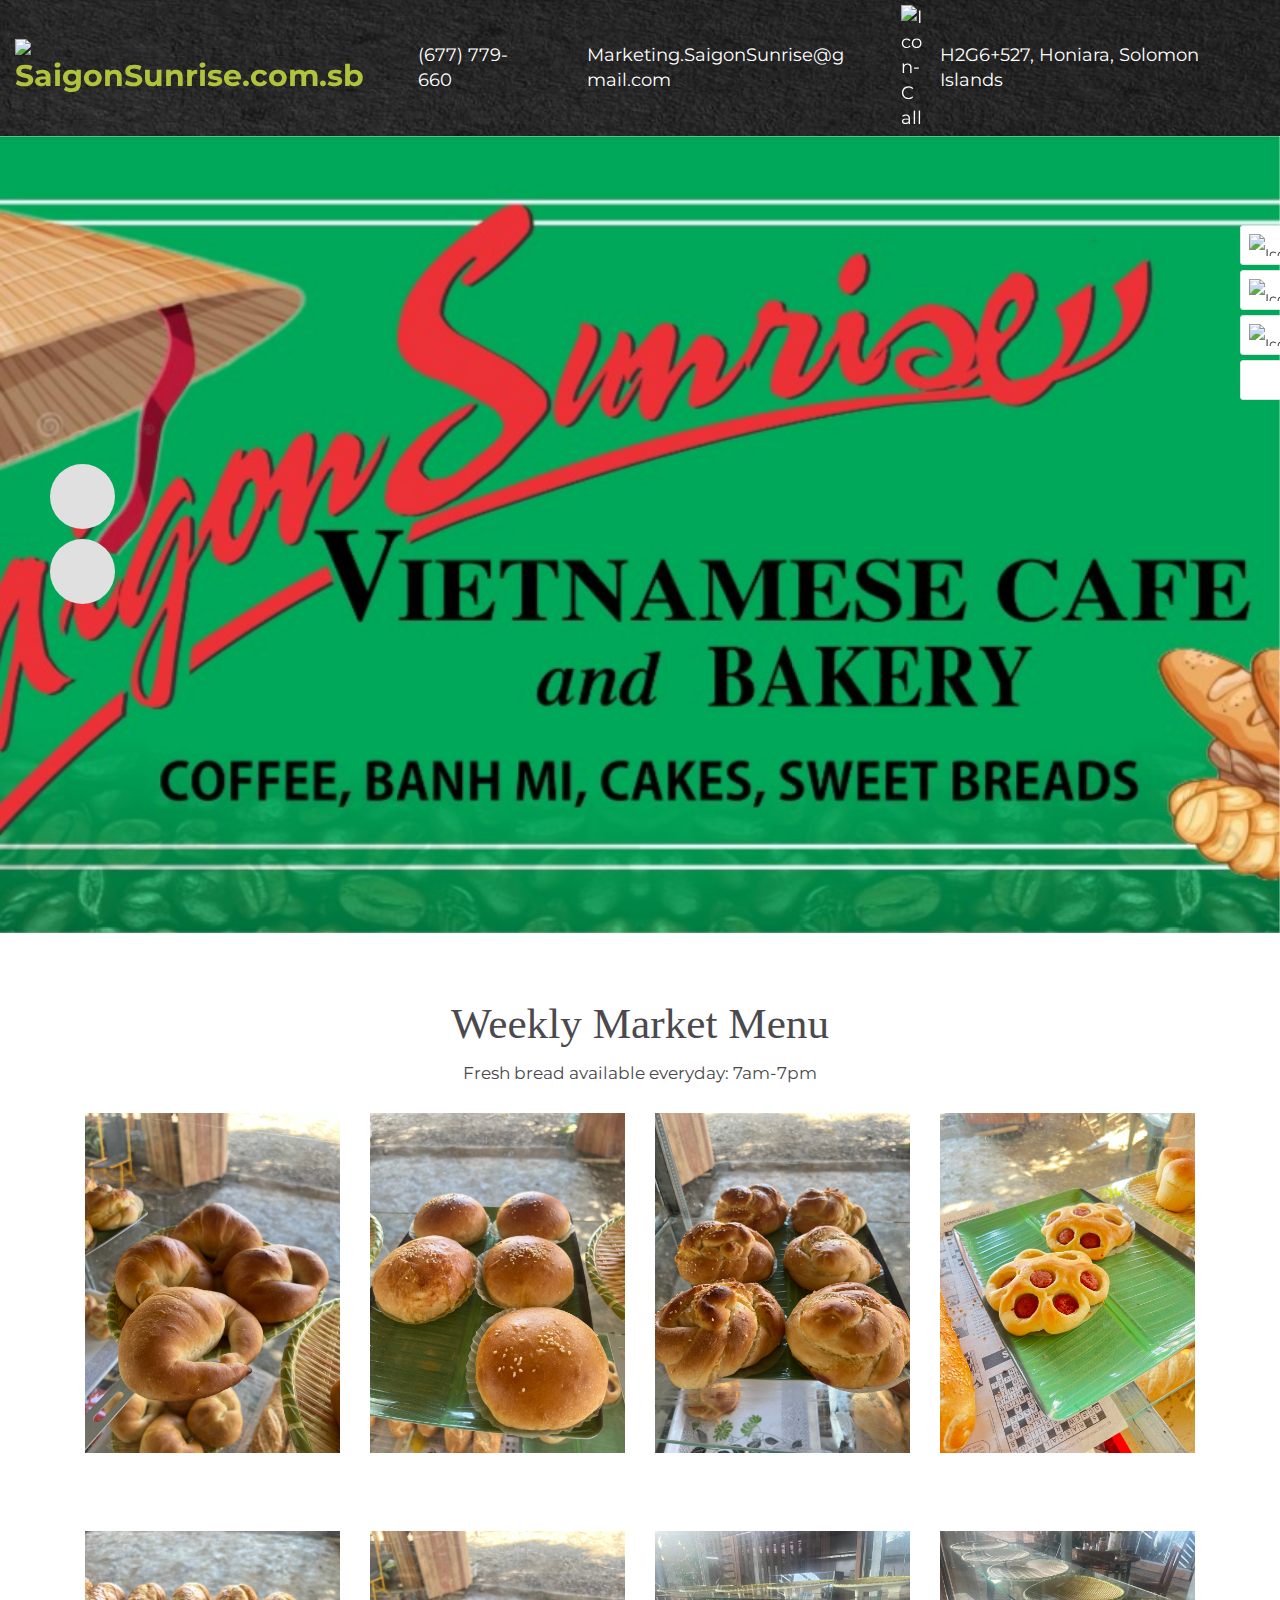
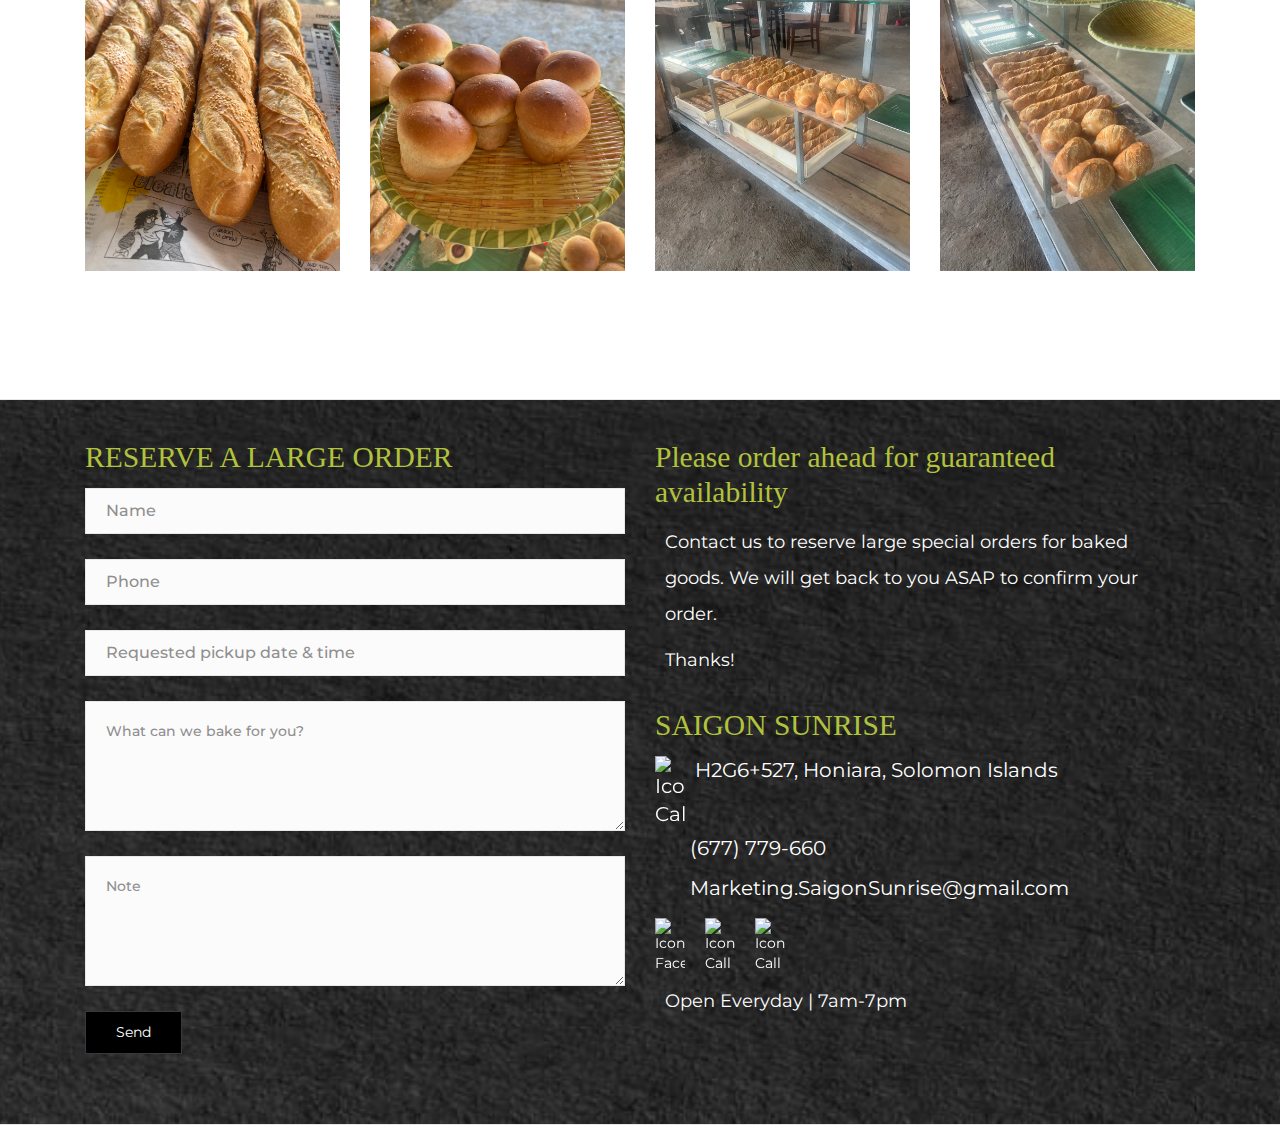
==== index.html @ a8090bf8 "fix google map icon & facebook page link" ====
<!doctype html>
<html amp class="no-js" lang="vi">
  <meta http-equiv="content-type" content="text/html;charset=utf-8" />
  <head>
    <meta charset="utf-8" />
    <meta content='width=device-width, initial-scale=1.0, maximum-scale=2.0, user-scalable=0' name='viewport' />
    <meta name="revisit-after" content="1 day" />
    <meta http-equiv="x-ua-compatible" content="ie=edge">
    <meta name="HandheldFriendly" content="true">
    <link rel="shortcut icon" href="logo.svg" type="image/png" />
    <title> Saigon Sunrise - Honiara Bakery & Takeaway  </title>
    <link rel="canonical" href="index.html" />
    <link rel="alternate" href="index.html" hreflang="vi-vn" />
    <meta name="keywords" content="SaigonSunrise.com.sb">
    <meta name="robots" content="index,follow,noodp">
    <meta http-equiv="x-dns-prefetch-control" content="on">
    <link rel="dns-prefetch" href="index.html">
    <link href="https://fonts.googleapis.com/css?family=Montserrat:300,300i,400,400i,500,500i,600,600i,700,700i&amp;subset=vietnamese" rel="stylesheet">
    <link href='style.css' rel='stylesheet' type='text/css' media='all' />
    <meta property="og:type" content="website" />
    <meta property="og:title" content="Saigonsunrise.com.sb" />
    <meta property="og:url" content="https://saigonsunrise.com.sb/" />
    <meta property="og:site_name" content="SaigonSunrise.com.sb" />
    <meta name="description" content="" />
  </head>
  <body id="hogwarts-theme" class="index">
    <div class="nav-overlay" onclick="initNav('close')"></div>
    <div class="main-body">
      <header id="header">
        <div class="container-fluid">
          <div class="d-flex align-items-center justify-content-between">
            <div class="header-logo">
              <div class="header-logo wrap-logo" itemscope="" itemtype="http://schema.org/Organization">
                <a href="index.html" itemprop="url" aria-label="SaigonSunrise.com.sb">
                  <img itemprop="logo" src="logo.svg" alt="SaigonSunrise.com.sb" width="300" class="img-responsive logoimg" />
                </a>
              </div>
            </div>
            <div class="header-contact d-none d-lg-flex justify-content-around">
              <div class="item d-flex align-items-center"></div>
              <div class="item d-flex align-items-center">
                <div class="icon">
                  <i class="fal fa-phone-volume"></i>
                </div>
                <div class="info">
                  <a href="tel:+677779660">(677) 779-660</a>
                </div>
              </div>
              <div class="item d-flex align-items-center">
                <div class="icon">
                  <i class="fal fa-envelope"></i>
                </div>
                <div class="info">
                  <a href="mailto:Marketing.SaigonSunrise@gmail.com">Marketing.SaigonSunrise@gmail.com</a>
                </div>
              </div>
              <div class="item d-flex align-items-center">
                <div class="icon">
                  <img class="img-fluid" alt="Icon-Call" src="google-maps.png">
                </div>
                <div class="info">
                  <a target="_blank" href="https://goo.gl/maps/6GgH7ZwiZe1JiMzc6">H2G6+527, Honiara, Solomon Islands </a>
                </div>
              </div>
            </div>
            <div class="header-upper-icon">
              <div class="header-wrap-icon d-flex justify-content-end">
                </div>
                <div class=" ml-5">
                  <a class="close-nav" href="javascript:void(0);" onclick="initNav('open')">
                    <i class="fal fa-bars fz-20"></i>
                  </a>
                </div>
              </div>
            </div>
          </div>
        </div>
      </header>
      <div class="header-menu-desktop menu-desktop d-none d-md-block">
        <div class="container">
          <div class="header-navbar-menu">
            <div class="wrap-logo wrap-logo-sticky">
              <a href="index.html" aria-label="SaigonSunrise.com.sb">
                <img src="theme.hstatic.net/200000411281/1000949882/14/logof659.png?v=210" alt="SaigonSunrise.com.sb" class="img-responsive logoimg" />
              </a>
            </div>
          </div>
        </div>
      </div>

      <main class="mainContent-theme  main-index ">
        <h1 class="hidden entry-title">SaigonSunrise.com.sb</h1>
        <div id="home-slider">
          <div class="swiper-container">
            <div class="swiper-wrapper">
              <div class="swiper-slide">
                <div class="item">
                  <div class="image">
                    <picture>
                      <source media="(max-width: 767px)" srcset="banner1.jpg">
                      <img src="banner1.jpg" alt="">
                    </picture>
                  </div>
                </div>
              </div>
              <div class="swiper-slide">
                <div class="item">
                  <div class="image">
                    <picture>
                      <source media="(max-width: 767px)" srcset="8.jpg">
                      <img src="8.jpg" alt="">
                    </picture>
                  </div>
                </div>
              </div>
              <div class="swiper-slide">
                <div class="item">
                  <div class="image">
                    <picture>
                      <source media="(max-width: 767px)" srcset="11.jpg">
                      <img src="11.jpg" alt="">
                    </picture>
                  </div>
                </div>
              </div>
              <div class="swiper-slide">
                <div class="item">
                  <div class="image">
                    <picture>
                      <source media="(max-width: 767px)" srcset="13.jpg">
                      <img src="13.jpg" alt="">
                    </picture>
                  </div>
                </div>
              </div>
            </div>
            <!-- Add Arrows -->
            <div class="swiper-button">
              <div class="swiper-prev">
                <i class="fal fa-angle-up"></i>
              </div>
              <div class="swiper-next">
                <i class="fal fa-angle-down"></i>
              </div>
            </div>
            <div class="swiper-pagination"></div>
          </div>
        </div>

        <div class='sk-ww-google-reviews' data-embed-id='167166'></div><script src='https://widgets.sociablekit.com/google-reviews/widget.js' async defer></script>

        <section class="home-tab-product" id="weeklyMenu"> 
          <div class="container">
            <div class="inner">
              <div class="section-heading text-center">
                <h2 class="section-title">
                  <span>Weekly Market Menu</span>
                </h2>
                <div class="desc">Fresh bread available everyday: 7am-7pm</div>
              </div>
              <div class="htp-tabs-wrapper">
                <div class="htp-tabcontents text-center">
                  <div class="croissants htp-tabcontent active" data-id="htp-tab-1">
                    <div class="row">
                    </div>
                  </div>
                  <div class="cookies htp-tabcontent " data-id="htp-tab-2">
                    <div class="row">
                    </div>
                  </div>
                  <div class="solomonbakeryspecials htp-tabcontent " data-id="htp-tab-3">
                    <div class="row">
                    </div>
                  </div>
                  <div class="breads htp-tabcontent " data-id="htp-tab-4">
                    <div class="row">
                    </div>
                  </div>
                </div>
              </div>
            </div>
          </div>
        </section>

      </main>
      <footer class="footer" id="footer">
        <div class="footer-top">
          <div class="container">
            <div class="row">
              <div class="col-12 col-lg-6">
                <h3 class="footer-title">RESERVE A LARGE ORDER</h3>
                <div id="col-left contactFormWrapper">
                  <form accept-charset='UTF-8' action='https://www.SaigonSunrise.com.sb/contact' class='contact-form' method='post'>
                    <input name='form_type' type='hidden' value='contact'>
                    <input name='utf8' type='hidden' value='✓'>
                    <div class="contact-form">
                      <div class="row">
                        <div class="col-12">
                          <div class="input-group">
                            <input required type="text" name="contact[name]" class="form-control" placeholder="Name" aria-describedby="basic-addon1">
                          </div>
                        </div>
                        <div class="col-12">
                          <div class="input-group">
                            <input required type="text" name="contact[email]" class="form-control" placeholder="Phone" aria-describedby="basic-addon1">
                          </div>
                        </div>
                        <div class="col-12">
                          <div class="input-group">
                            <input required type="text" name="contact[name]" class="form-control" placeholder="Requested pickup date & time" aria-describedby="basic-addon1">
                          </div>
                        </div>
                        <div class="col-12">
                          <div class="input-group">
                            <textarea required="" name="contact[body]" placeholder="What can we bake for you?"></textarea>
                          </div>
                        </div>
                        <div class="col-12">
                          <div class="input-group">
                            <textarea required="" name="contact[body]" placeholder="Note"></textarea>
                          </div>
                        </div>
                        <div class="col-12 mb-30">
                          <button class="btn btn-dark">Send</button>
                        </div>
                      </div>
                    </div>
                  </form>
                </div>
              </div>
              <div class="col-12 col-lg-6">
                <div class="footer-col">
                  <div class="footer-contact">
                    <h3 class="footer-title"> Please order ahead for guaranteed availability </h3>
                    <p><span>Contact us to reserve large special orders for baked goods. We will get back to you ASAP to confirm your order.</span></p>
                    <p><span>Thanks!</span></p>
                  </div>
                  <h3 class="footer-title mt-30"> SAIGON SUNRISE </h3>
                  <div class="footer-contact">
                    <a class="d-flex" style="font-size:20px" target="_blank" href="https://goo.gl/maps/6GgH7ZwiZe1JiMzc6">
                      <div class="icon">
                        <img class="img-fluid" alt="Icon-Call" src="google-maps.png">
                      </div>
                      <span>H2G6+527, Honiara, Solomon Islands</span>
                    </a>
                    <a class="d-block" style="font-size:20px" href="tel:+677779660">
                      <i class="fal fa-phone"></i>
                      <span>(677) 779-660</span>
                    </a>
                    <a class="d-block" style="font-size:20px" href="mailto:Marketing.SaigonSunrise@gmail.com">
                      <i class="fal fa-envelope"></i>
                      <span>Marketing.SaigonSunrise@gmail.com</span>
                    </a>
                    <div class="social-network d-flex mt-10">
                      <a href="https://www.facebook.com/saigonsunrise.solomon" class="zalo-icon mr-20" target="_blank">
                        <img class="img-fluid" alt="Icon-Facebook" src="facebook.png"></a>
                      <a href="tel:+677779660" class="messenger-icon mr-20" target="_blank">
                        <img class="img-fluid" alt="Icon-Call" src="call.png"></a>
                      <a target="_blank" href="https://www.google.com/maps/search/Ranadi+Area,+Honiara+capital,+Solomon+Islands/@-9.4343195,159.93209,13z/data=!3m1!4b1" class="messenger-icon" target="_blank">
                        <img class="img-fluid" alt="Icon-Call" src="google-maps.png"></a>
                    </div>
                    <p class="mt-10">
                      <span>Open Everyday | 7am-7pm</span>
                    </p>
                  </div>
                </div>
              </div>
            </div>
          </div>
        </div>
      </footer>

    </div>
    
    <div class="navbar-mainmenu">
      <div id="nav">
        <a class="close-nav" href="javascript:void(0);" onclick="initNav('close')">
          <i class="fa fa-arrow-right"></i>
        </a>
        <nav class="main-nav">
          <ul>
            <li class="active">
              <a href="/" title="Home"> Home </a>
            </li>
            <li class="">
              <a href="#weeklyMenu" title="Weekly Menu"> Weekly Menu </a>
            </li>
            <li class="">
              <a href="#footer" title="Pre-Order"> Pre-Order</a>
            </li>
            <li class="">
              <a href="#footer" title="Contact Us"> Contact Us </a>
            </li>
            <li>
              <div class="social-network d-flex">
                <a href="https://www.facebook.com/saigonsunrise.solomon" class="zalo-icon" target="_blank">
                  <img class="img-fluid" alt="Icon-Facebook" src="facebook.png"></a>
                <a href="tel:+677779660" class="messenger-icon" target="_blank">
                  <img class="img-fluid" alt="Icon-Call" src="call.png"></a>
                <a target="_blank" href="https://www.google.com/maps/search/Ranadi+Area,+Honiara+capital,+Solomon+Islands/@-9.4343195,159.93209,13z/data=!3m1!4b1" class="messenger-icon" target="_blank">
                  <img class="img-fluid" alt="Icon-Call" src="google-maps.png"></a>
              </div>
            </li>
          </ul>
        </nav>
      </div>
    </div>

    <div id="fixed-social-network">
      <a href="https://www.facebook.com/saigonsunrise.solomon" class="zalo-icon" target="_blank">
        <img class="img-fluid" alt="Icon-Facebook" src="facebook.png"> Facebook </a>
      <a href="tel:+677779660" class="messenger-icon" target="_blank">
        <img class="img-fluid" alt="Icon-Call" src="call.png"> Call Us </a>
      <a target="_blank" href="https://www.google.com/maps/search/Ranadi+Area,+Honiara+capital,+Solomon+Islands/@-9.4343195,159.93209,13z/data=!3m1!4b1" class="messenger-icon" target="_blank">
        <img class="img-fluid" alt="Icon-Call" src="google-maps.png"> Google Maps </a>
      <a href="javascript:;" id="back-to-top">
        <i class="fal fa-angle-up"></i> Back To Top </a>
    </div>

    
    <script src='theme.hstatic.net/200000411281/1000949882/14/jquery.minf659.js?v=210' type='text/javascript'></script>
    <script src='theme.hstatic.net/200000411281/1000949882/14/pluginsf659.js?v=210' type='text/javascript'></script>
    <script src='theme.hstatic.net/200000411281/1000949882/14/scriptsf659.js?v=210' type='text/javascript'></script>

<script>
	setTimeout(function(){
		animation_check();
	}, 100);
	function animation_check(){
		var scrollTop = $(window).scrollTop() - 300;
		$('.animation-tran').each(function(){
			if($(this).offset().top < scrollTop + $(window).height()){
				$(this).addClass('active');
			}
		})
	}
	$(window).scroll(function(){
		animation_check();
	})

	function tab_custom(link, content) {
		$(link).on('click', function () {
			var id = $(this).data('id');
			$(this).siblings().removeClass('active');
			$(this).addClass('active');
			$(content + '[data-id='+id+']').siblings().removeClass('active');
			$(content + '[data-id='+id+']').addClass('active');
		});
	}

	if ($('.htp-tablink').length) {
		tab_custom('.htp-tablink', '.htp-tabcontent');
	}

</script>

    <script>
      $(function() {
        $('nav#menu-mobile').mmenu({
          offCanvas: {
            position: "right"
          }
        });
      });
      $(document).ready(function() {
        flagg = true;
        if (flagg) {
          $('.header-action_menu a').click(function(e) {
            e.preventDefault();
            $('#menu-mobile').removeClass('hidden');
            flagg = false;
          })
        }
        var offset = 220;
        var duration = 500;
        jQuery(window).scroll(function() {
          if (jQuery(this).scrollTop() > offset) {
            jQuery('#back-to-top').fadeIn(duration);
          } else {
            jQuery('#back-to-top').fadeOut(duration);
          }
        });
        jQuery('#back-to-top').click(function(event) {
          event.preventDefault();
          jQuery('html, body').animate({
            scrollTop: 0
          }, duration);
          return false;
        });
        var swiper = new Swiper('#home-slider .swiper-container', {
          direction: 'horizontal',
          loop: true,
          pagination: {
            el: '#home-slider .swiper-pagination',
          },
          navigation: {
            nextEl: '#home-slider .swiper-next',
            prevEl: '#home-slider .swiper-prev',
          },
          breakpoints: {
            768: {
              direction: 'horizontal',
            },
            1024: {
              direction: 'vertical',
            },
          }
        });
      });
    </script>
    <script>
      $(window).on('load', function() {
        setTimeout(function() {
          $("body i").each(function(index) {
            const $this = $(this);
            $(this).removeClass('fal');
            $(this).addClass('fa');
            //console.log(widthImage);
          });
        }, 100);
      });
    </script>


  <script>
    var croissants = [
      {
        id: '1',
        cate: 'Croissants',
        name: '',
        desc: '',
        pic: '1.jpg',
        price: '5'
      },
      {
        id: '2',
        cate: 'Croissants',
        name: '',
        desc: '',
        pic: '2.jpg',
        price: '5'
      },
      {
        id: '3',
        cate: 'Croissants',
        name: '',
        desc: '',
        pic: '3.jpg',
        price: '5'
      },
      {
        id: '4',
        cate: 'Croissants',
        name: '',
        desc: '',
        pic: '4.jpg',
        price: '5'
      },
      {
        id: '5',
        cate: 'Croissants',
        name: '',
        desc: '',
        pic: '5.jpg',
        price: '5'
      },

      {
        id: '7',
        cate: 'Croissants',
        name: '',
        desc: '',
        pic: '7.jpg',
        price: '5'
      },

      {
        id: '6',
        cate: 'Croissants',
        name: '',
        desc: '',
        pic: '12.jpg',
        price: '5'
      },

      {
        id: '9',
        cate: 'Croissants',
        name: '',
        desc: '',
        pic: '9.jpg',
        price: '5'
      },
    ];

    var croissantsContainer = $('.home-tab-product .croissants .row');
    for(var product of croissants){
        var template = `
        <div class="col-6 col-md-4 col-lg-3">
          <div class="product-item">
            <div class="product-block">
              <div class="product-img ">
                <a href="javascript:void(0)" title="${product.name}" class="ratiobox">
                  <picture>
                    <source media="(max-width: 767px)" srcset="${product.pic}" />
                    <img class="lazyload img-loop" data-sizes="auto" src="${product.pic}" alt="${product.name}" />
                  </picture>
                </a>
                <div class="button-add d-none d-md-flex">
                  <button title="Add to Cart" class="action " onclick="addToCart('${product.name}', '${product.price}', '${product.pic}')"">
                    <i class="fal fa-cart-plus"></i>
                  </button>
                </div>
              </div>
              <div class="product-detail clearfix">
                <div class="box-pro-detail">
                  <h3 class="pro-name d-flex">
                    <a class="text-left" href="javascript:void(0)" title="${product.name}">${product.name}</a>
                  </h3>
                  <p class="text-left">${product.desc}</p>
                </div>
              </div>
            </div>
          </div>
        </div>`;
        croissantsContainer.append(template);
    }
  
  </script>

  </body>
</html>
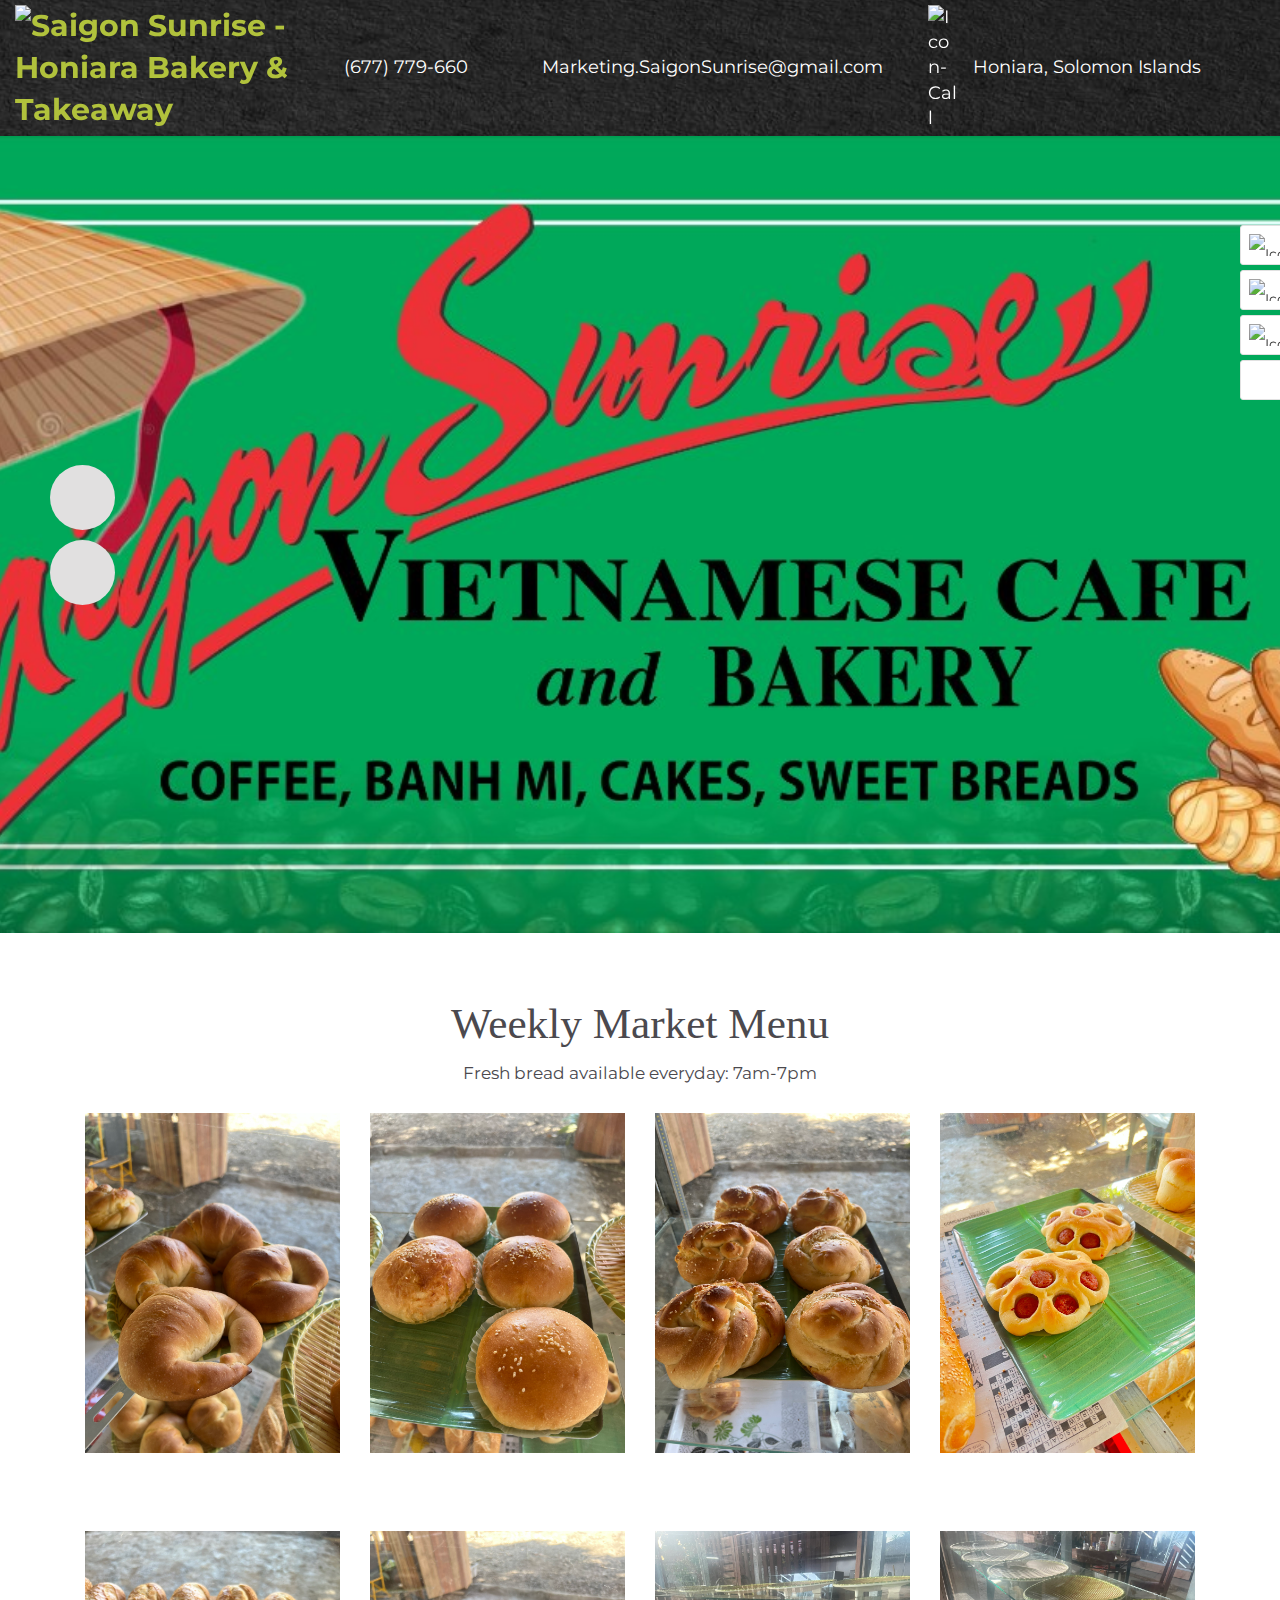
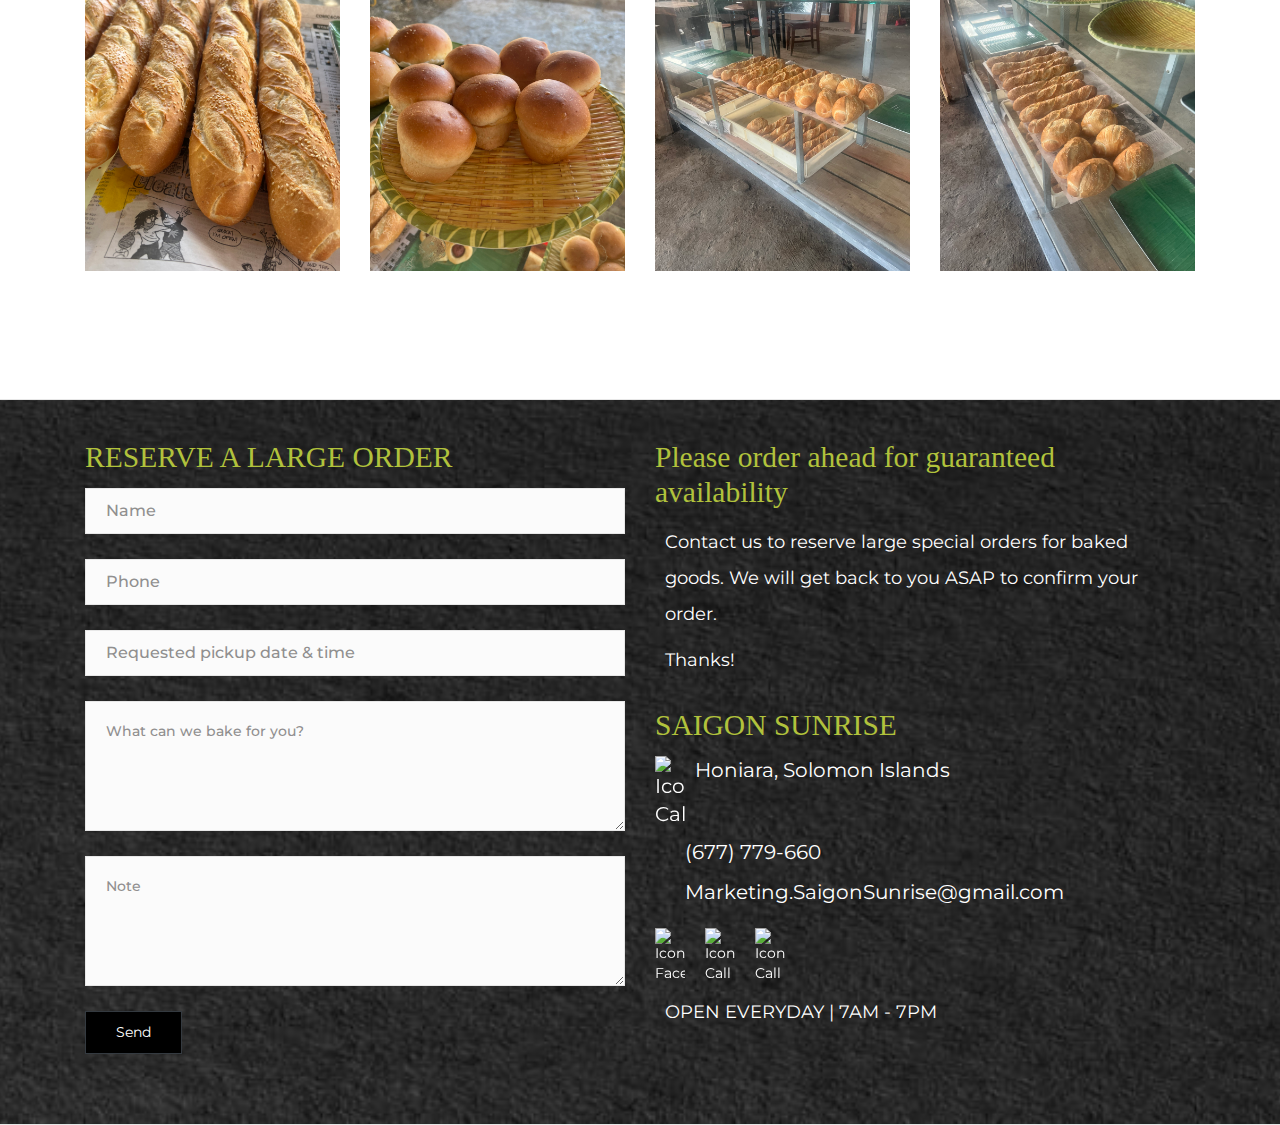
==== commit 828424ab: "fix texts" ====
--- a/index.html
+++ b/index.html
@@ -32,7 +32,7 @@
             <div class="header-logo">
               <div class="header-logo wrap-logo" itemscope="" itemtype="http://schema.org/Organization">
                 <a href="index.html" itemprop="url" aria-label="SaigonSunrise.com.sb">
-                  <img itemprop="logo" src="logo.svg" alt="SaigonSunrise.com.sb" width="300" class="img-responsive logoimg" />
+                  <img itemprop="logo" src="logo.svg" alt="Saigon Sunrise - Honiara Bakery & Takeaway" width="300" class="img-responsive logoimg" />
                 </a>
               </div>
             </div>
@@ -59,7 +59,7 @@
                   <img class="img-fluid" alt="Icon-Call" src="google-maps.png">
                 </div>
                 <div class="info">
-                  <a target="_blank" href="https://goo.gl/maps/6GgH7ZwiZe1JiMzc6">H2G6+527, Honiara, Solomon Islands </a>
+                  <a target="_blank" href="https://goo.gl/maps/6GgH7ZwiZe1JiMzc6">Honiara, Solomon Islands </a>
                 </div>
               </div>
             </div>
@@ -241,13 +241,13 @@
                       <div class="icon">
                         <img class="img-fluid" alt="Icon-Call" src="google-maps.png">
                       </div>
-                      <span>H2G6+527, Honiara, Solomon Islands</span>
+                      <span>Honiara, Solomon Islands</span>
                     </a>
-                    <a class="d-block" style="font-size:20px" href="tel:+677779660">
+                    <a class="d-flex mt-10" style="font-size:20px" href="tel:+677779660">
                       <i class="fal fa-phone"></i>
                       <span>(677) 779-660</span>
                     </a>
-                    <a class="d-block" style="font-size:20px" href="mailto:Marketing.SaigonSunrise@gmail.com">
+                    <a class="d-flex" style="font-size:20px" href="mailto:Marketing.SaigonSunrise@gmail.com">
                       <i class="fal fa-envelope"></i>
                       <span>Marketing.SaigonSunrise@gmail.com</span>
                     </a>
@@ -259,8 +259,8 @@
                       <a target="_blank" href="https://www.google.com/maps/search/Ranadi+Area,+Honiara+capital,+Solomon+Islands/@-9.4343195,159.93209,13z/data=!3m1!4b1" class="messenger-icon" target="_blank">
                         <img class="img-fluid" alt="Icon-Call" src="google-maps.png"></a>
                     </div>
-                    <p class="mt-10">
-                      <span>Open Everyday | 7am-7pm</span>
+                    <p class="mt-10 text-uppercase">
+                      <span>Open Everyday | 7am - 7pm</span>
                     </p>
                   </div>
                 </div>
@@ -506,11 +506,6 @@
                     <img class="lazyload img-loop" data-sizes="auto" src="${product.pic}" alt="${product.name}" />
                   </picture>
                 </a>
-                <div class="button-add d-none d-md-flex">
-                  <button title="Add to Cart" class="action " onclick="addToCart('${product.name}', '${product.price}', '${product.pic}')"">
-                    <i class="fal fa-cart-plus"></i>
-                  </button>
-                </div>
               </div>
               <div class="product-detail clearfix">
                 <div class="box-pro-detail">
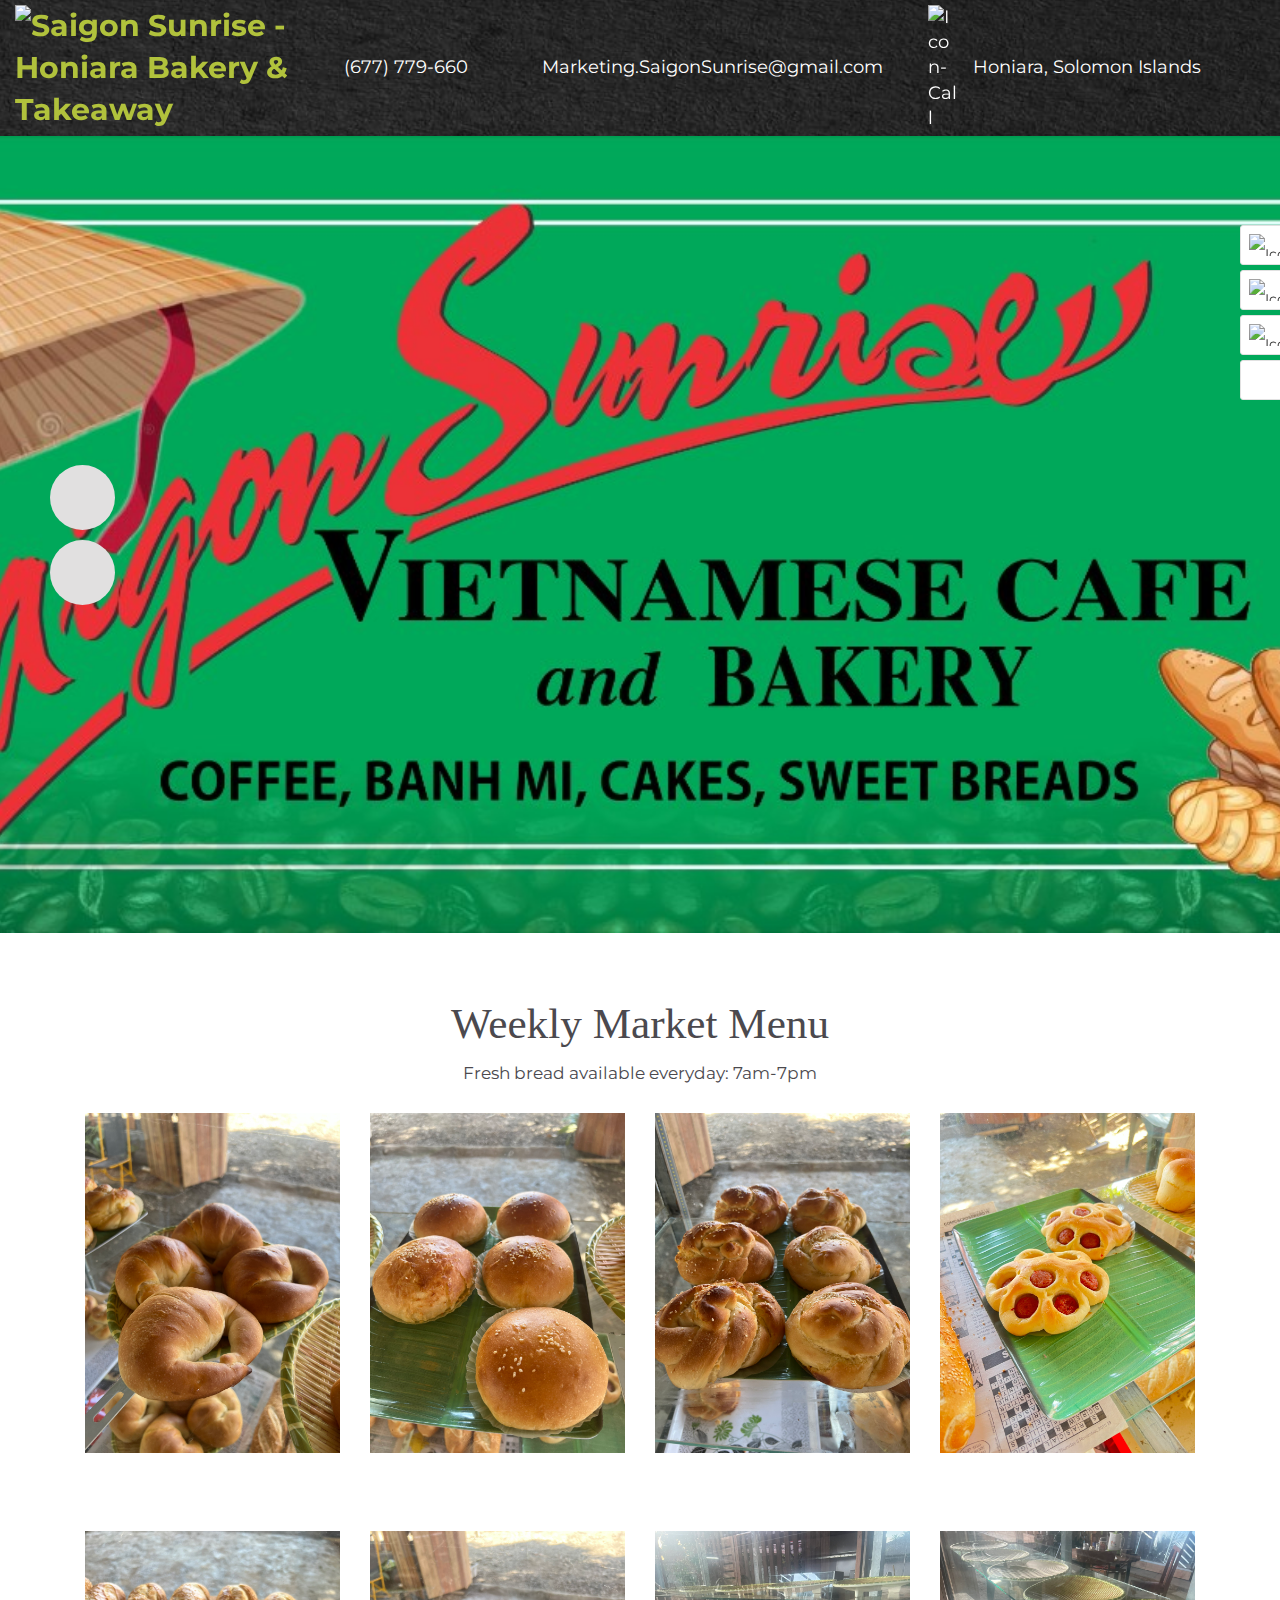
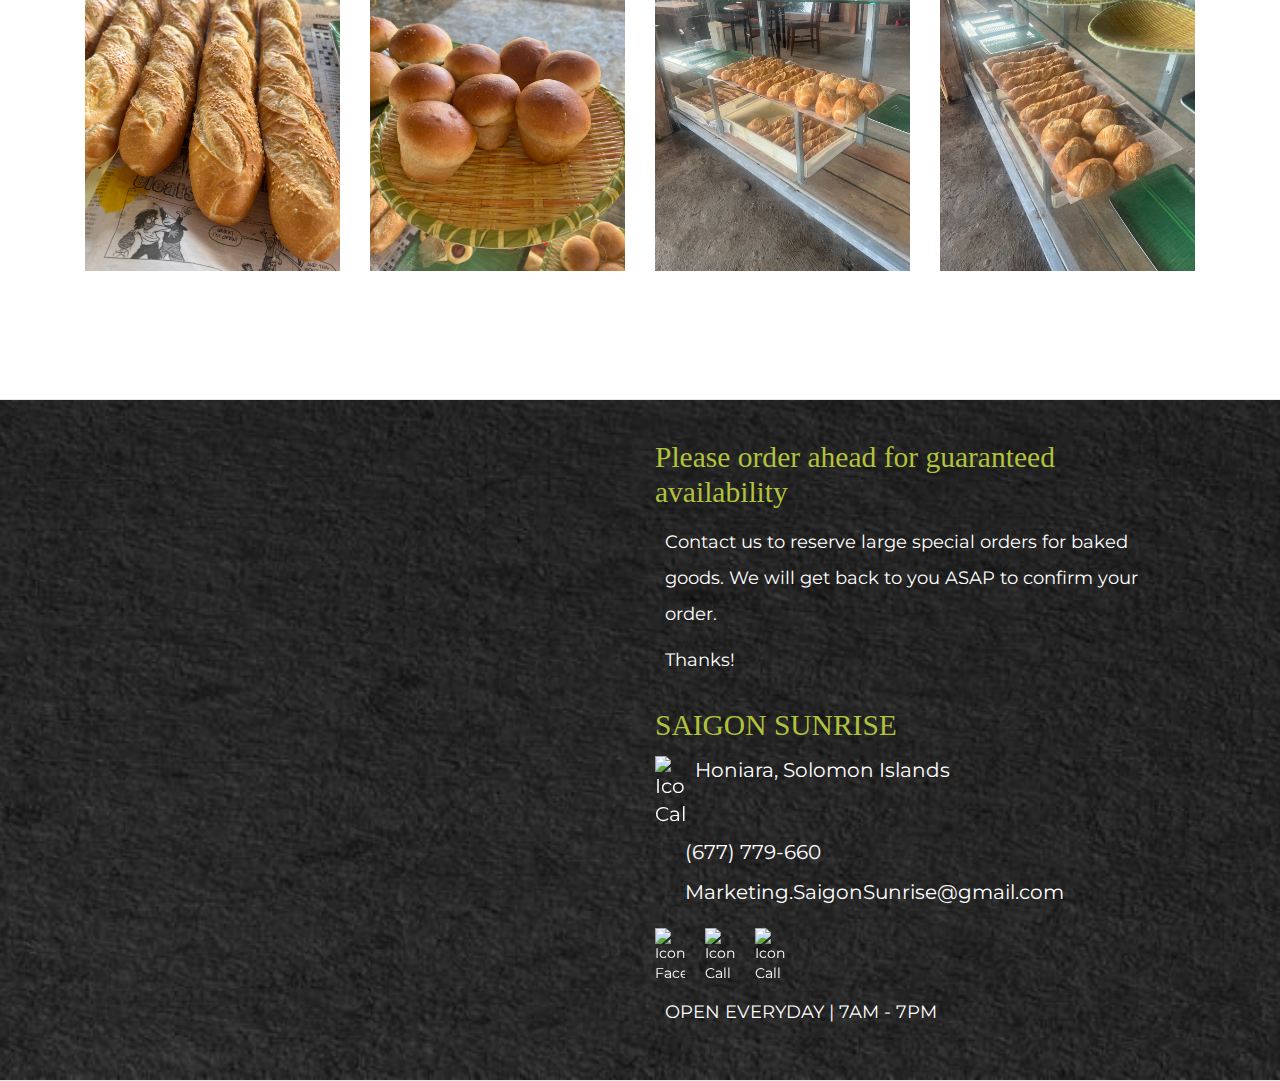
==== commit 23af5d1c: "add jotform" ====
--- a/index.html
+++ b/index.html
@@ -188,44 +188,8 @@
           <div class="container">
             <div class="row">
               <div class="col-12 col-lg-6">
-                <h3 class="footer-title">RESERVE A LARGE ORDER</h3>
                 <div id="col-left contactFormWrapper">
-                  <form accept-charset='UTF-8' action='https://www.SaigonSunrise.com.sb/contact' class='contact-form' method='post'>
-                    <input name='form_type' type='hidden' value='contact'>
-                    <input name='utf8' type='hidden' value='✓'>
-                    <div class="contact-form">
-                      <div class="row">
-                        <div class="col-12">
-                          <div class="input-group">
-                            <input required type="text" name="contact[name]" class="form-control" placeholder="Name" aria-describedby="basic-addon1">
-                          </div>
-                        </div>
-                        <div class="col-12">
-                          <div class="input-group">
-                            <input required type="text" name="contact[email]" class="form-control" placeholder="Phone" aria-describedby="basic-addon1">
-                          </div>
-                        </div>
-                        <div class="col-12">
-                          <div class="input-group">
-                            <input required type="text" name="contact[name]" class="form-control" placeholder="Requested pickup date & time" aria-describedby="basic-addon1">
-                          </div>
-                        </div>
-                        <div class="col-12">
-                          <div class="input-group">
-                            <textarea required="" name="contact[body]" placeholder="What can we bake for you?"></textarea>
-                          </div>
-                        </div>
-                        <div class="col-12">
-                          <div class="input-group">
-                            <textarea required="" name="contact[body]" placeholder="Note"></textarea>
-                          </div>
-                        </div>
-                        <div class="col-12 mb-30">
-                          <button class="btn btn-dark">Send</button>
-                        </div>
-                      </div>
-                    </div>
-                  </form>
+                  <script type="text/javascript" src="https://form.jotform.com/jsform/231948488925878"></script>
                 </div>
               </div>
               <div class="col-12 col-lg-6">
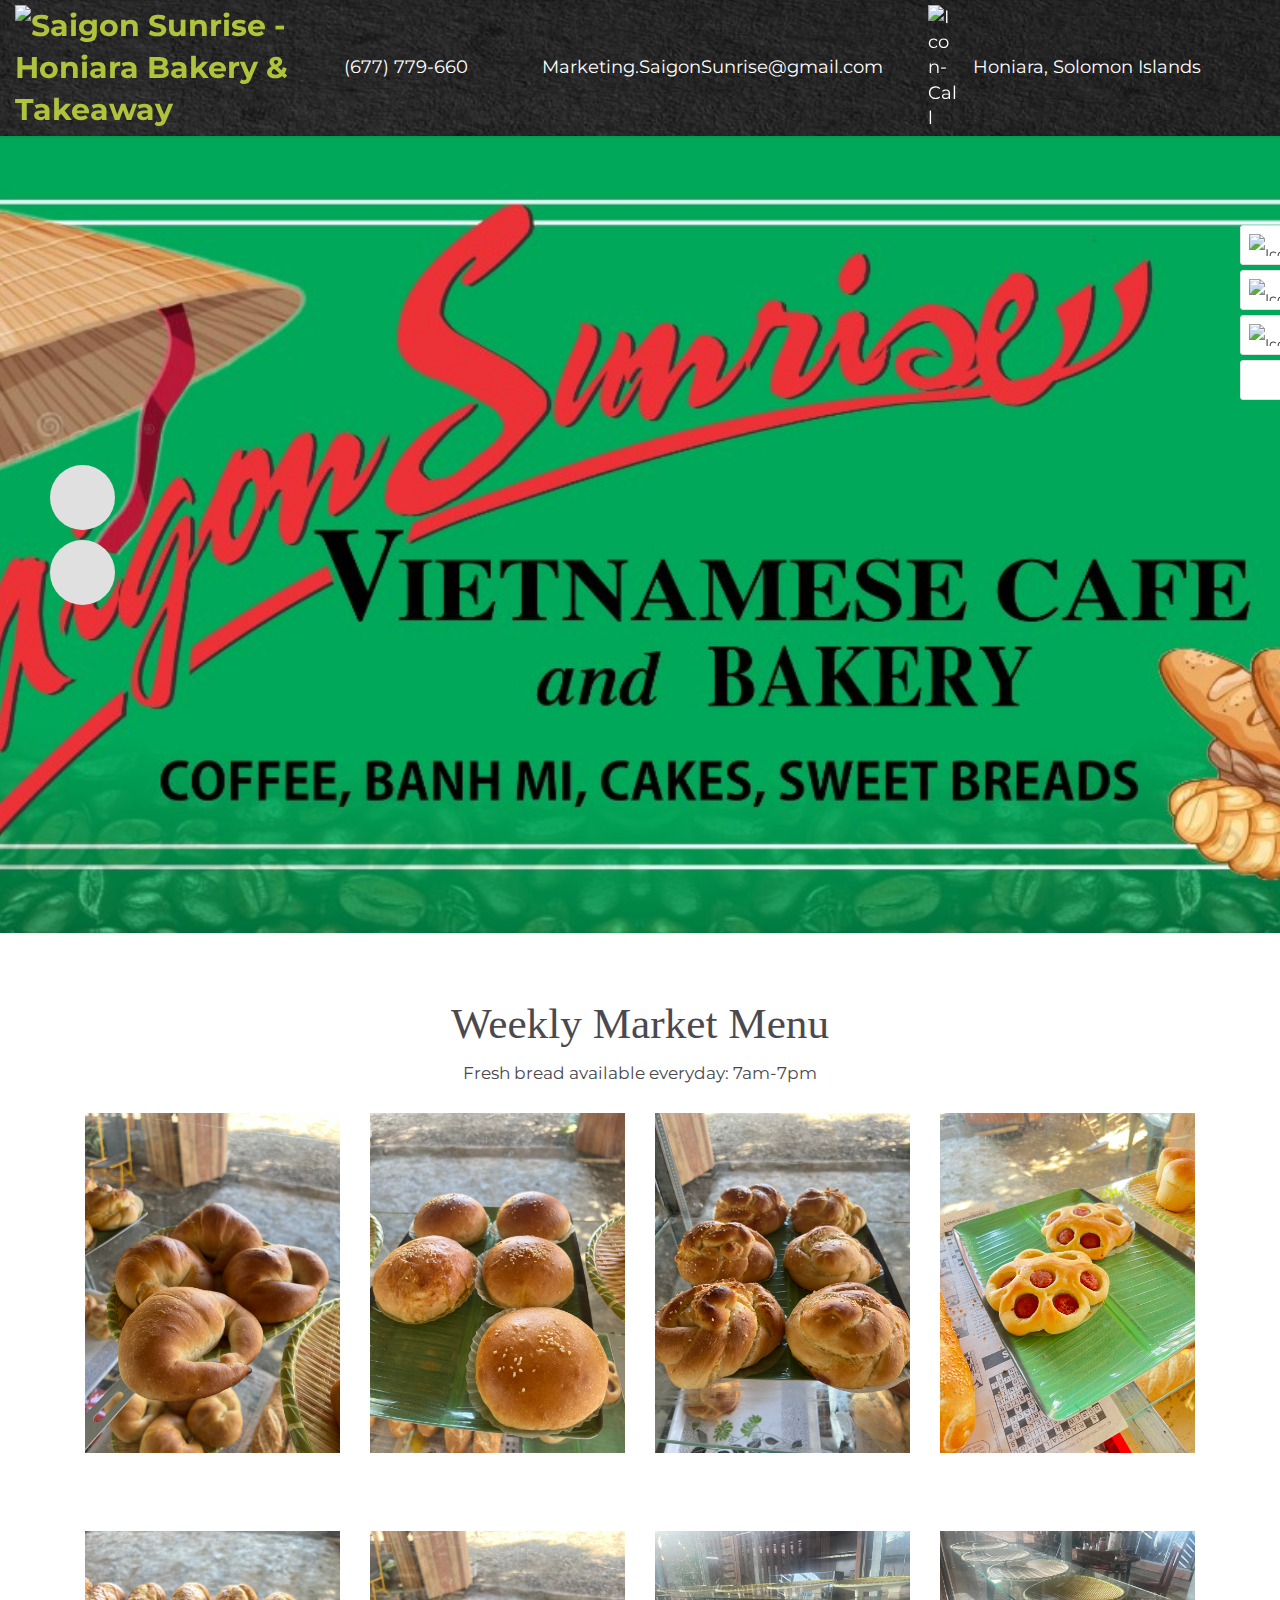
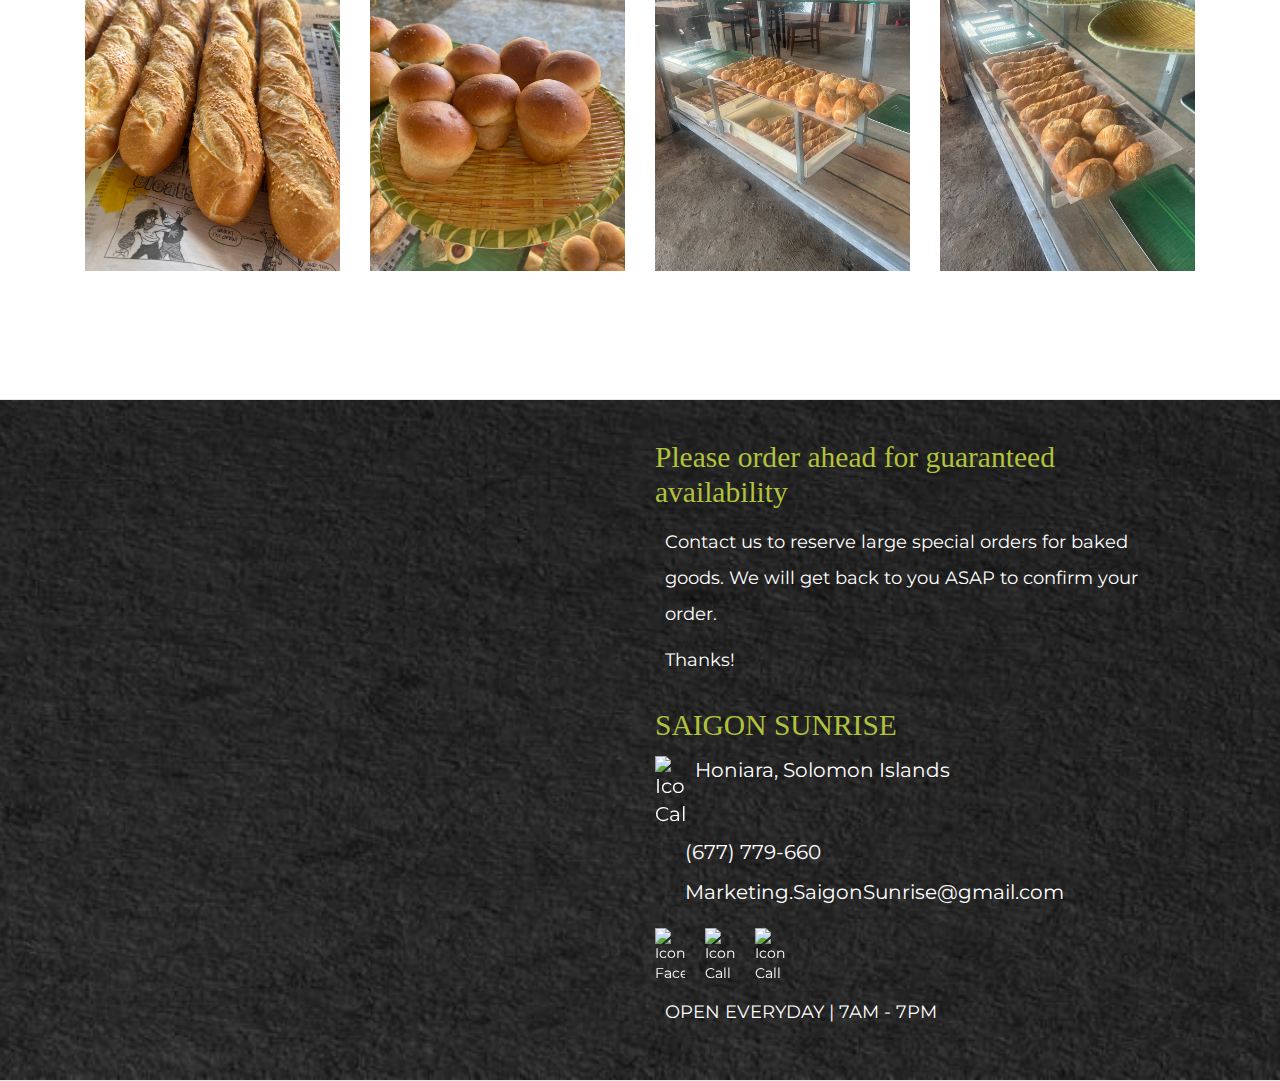
==== commit 1d830ae3: "fix google map link" ====
--- a/index.html
+++ b/index.html
@@ -220,7 +220,7 @@
                         <img class="img-fluid" alt="Icon-Facebook" src="facebook.png"></a>
                       <a href="tel:+677779660" class="messenger-icon mr-20" target="_blank">
                         <img class="img-fluid" alt="Icon-Call" src="call.png"></a>
-                      <a target="_blank" href="https://www.google.com/maps/search/Ranadi+Area,+Honiara+capital,+Solomon+Islands/@-9.4343195,159.93209,13z/data=!3m1!4b1" class="messenger-icon" target="_blank">
+                      <a target="_blank" href="https://goo.gl/maps/6GgH7ZwiZe1JiMzc6" class="messenger-icon" target="_blank">
                         <img class="img-fluid" alt="Icon-Call" src="google-maps.png"></a>
                     </div>
                     <p class="mt-10 text-uppercase">
@@ -261,7 +261,7 @@
                   <img class="img-fluid" alt="Icon-Facebook" src="facebook.png"></a>
                 <a href="tel:+677779660" class="messenger-icon" target="_blank">
                   <img class="img-fluid" alt="Icon-Call" src="call.png"></a>
-                <a target="_blank" href="https://www.google.com/maps/search/Ranadi+Area,+Honiara+capital,+Solomon+Islands/@-9.4343195,159.93209,13z/data=!3m1!4b1" class="messenger-icon" target="_blank">
+                <a target="_blank" href="https://goo.gl/maps/6GgH7ZwiZe1JiMzc6" class="messenger-icon" target="_blank">
                   <img class="img-fluid" alt="Icon-Call" src="google-maps.png"></a>
               </div>
             </li>
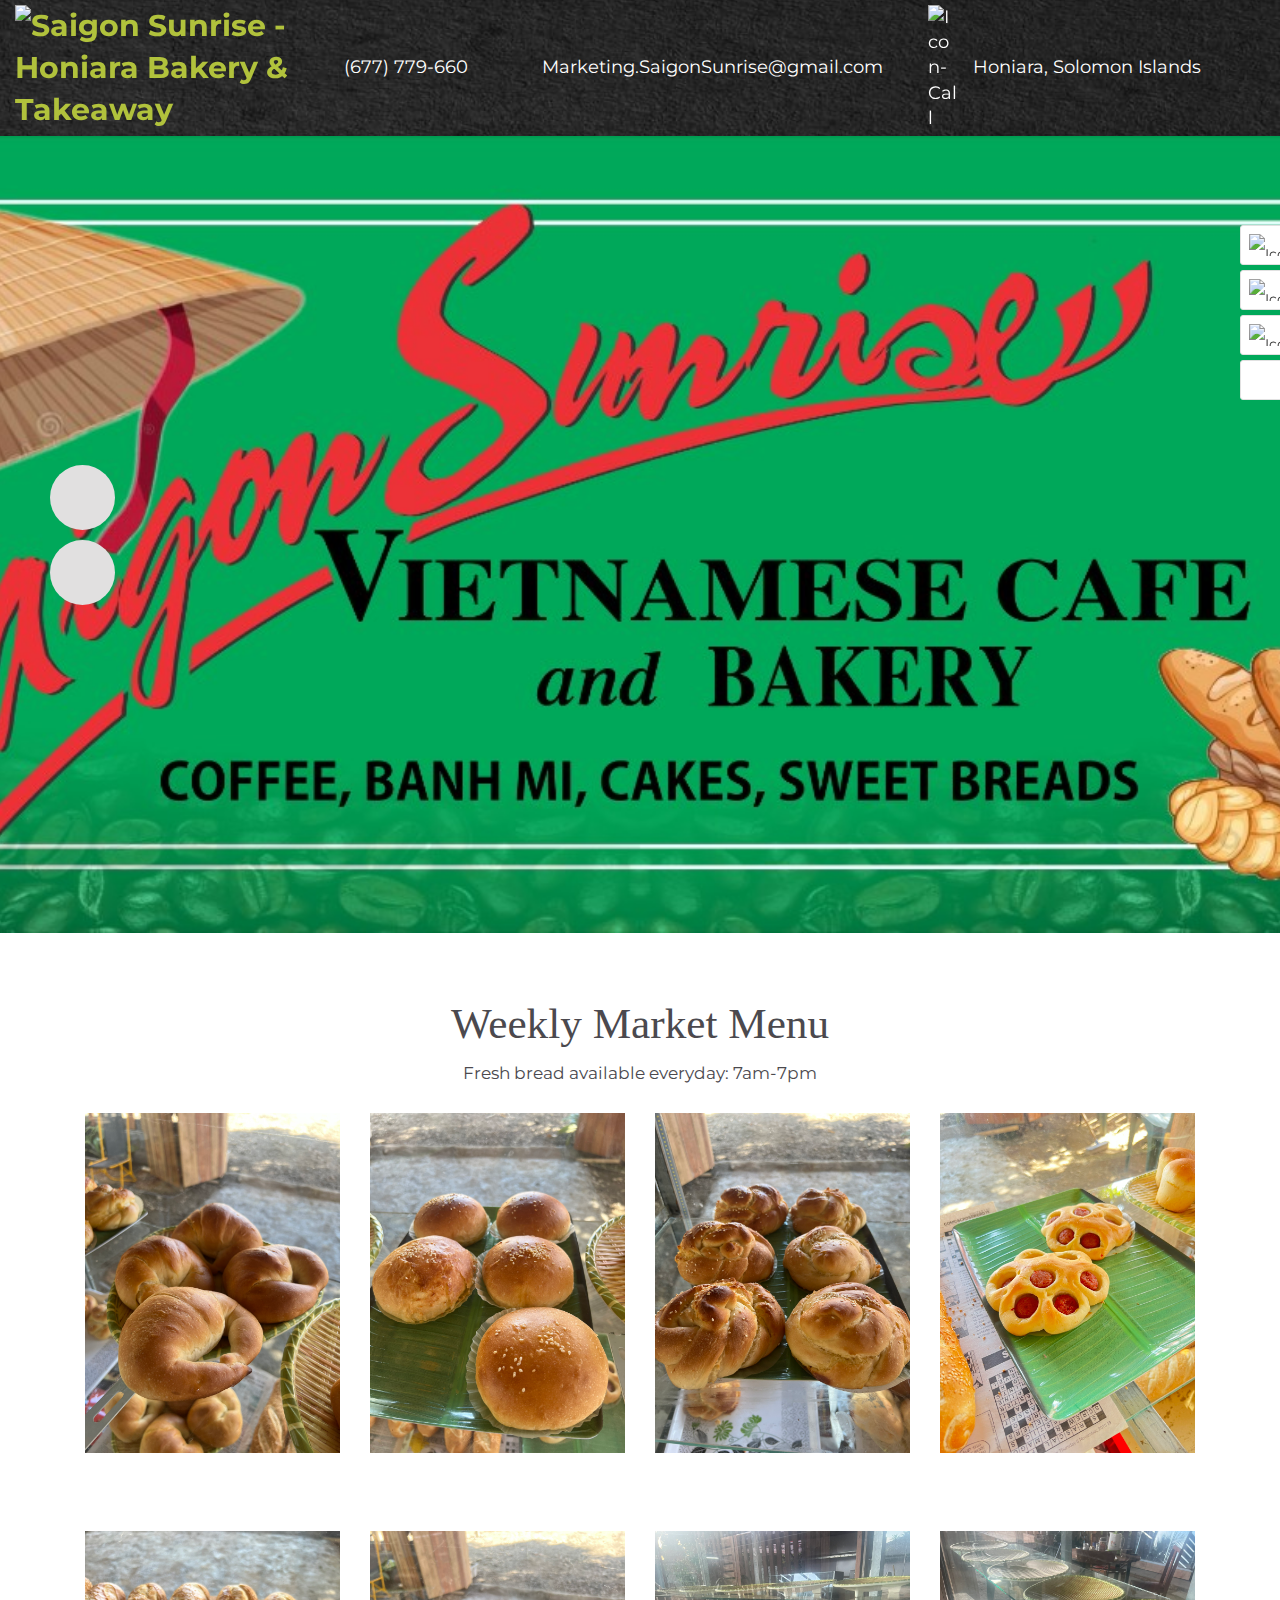
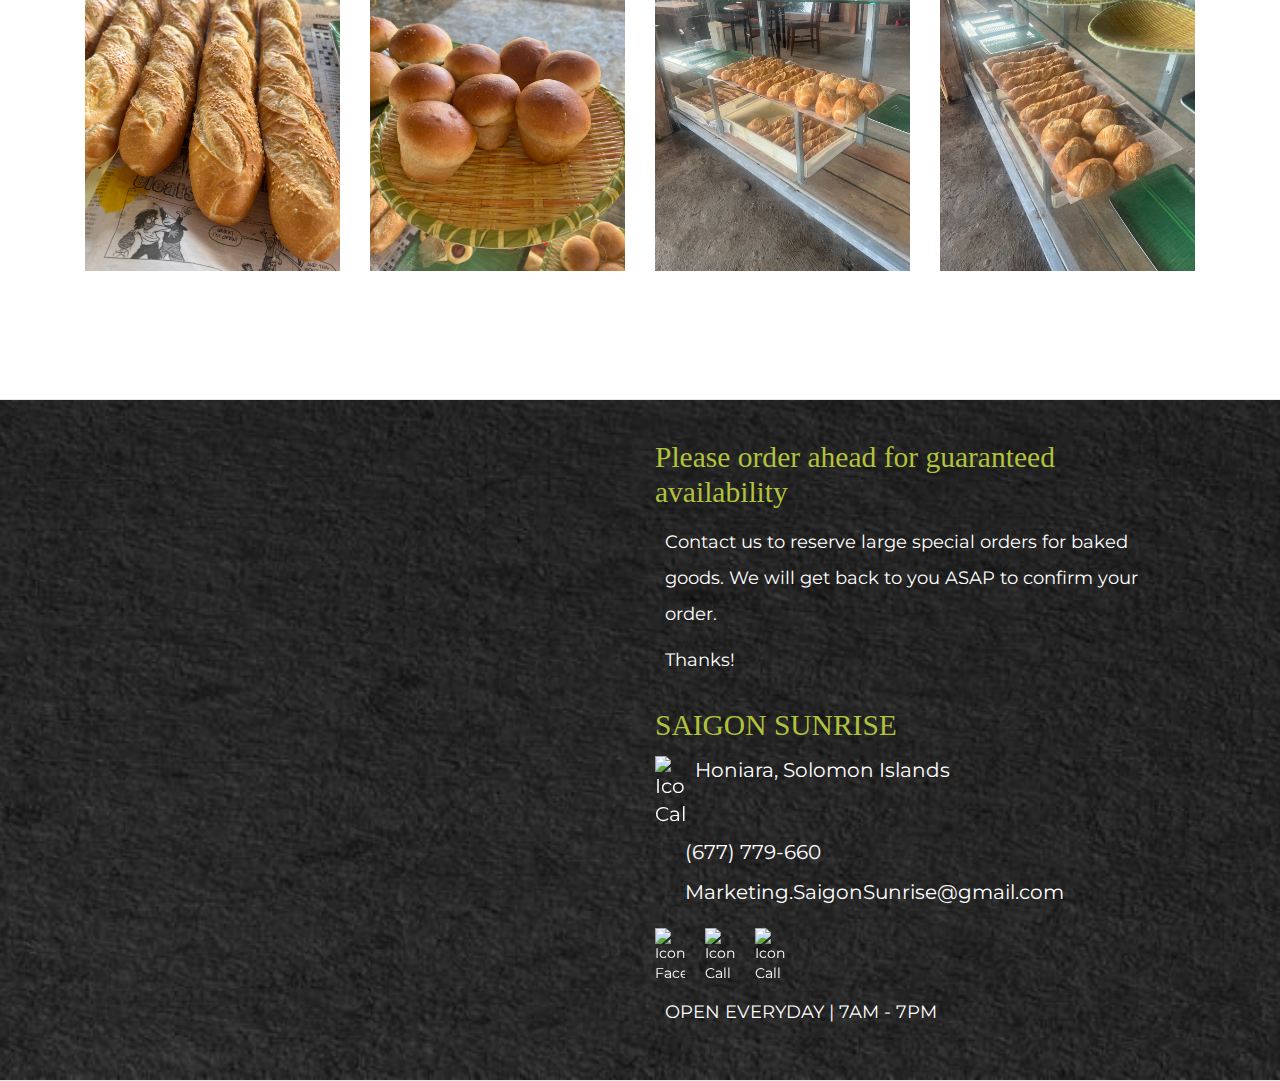
==== commit e4421da3: "fix map link" ====
--- a/index.html
+++ b/index.html
@@ -275,7 +275,7 @@
         <img class="img-fluid" alt="Icon-Facebook" src="facebook.png"> Facebook </a>
       <a href="tel:+677779660" class="messenger-icon" target="_blank">
         <img class="img-fluid" alt="Icon-Call" src="call.png"> Call Us </a>
-      <a target="_blank" href="https://www.google.com/maps/search/Ranadi+Area,+Honiara+capital,+Solomon+Islands/@-9.4343195,159.93209,13z/data=!3m1!4b1" class="messenger-icon" target="_blank">
+      <a target="_blank" href="https://goo.gl/maps/6GgH7ZwiZe1JiMzc6" class="messenger-icon" target="_blank">
         <img class="img-fluid" alt="Icon-Call" src="google-maps.png"> Google Maps </a>
       <a href="javascript:;" id="back-to-top">
         <i class="fal fa-angle-up"></i> Back To Top </a>
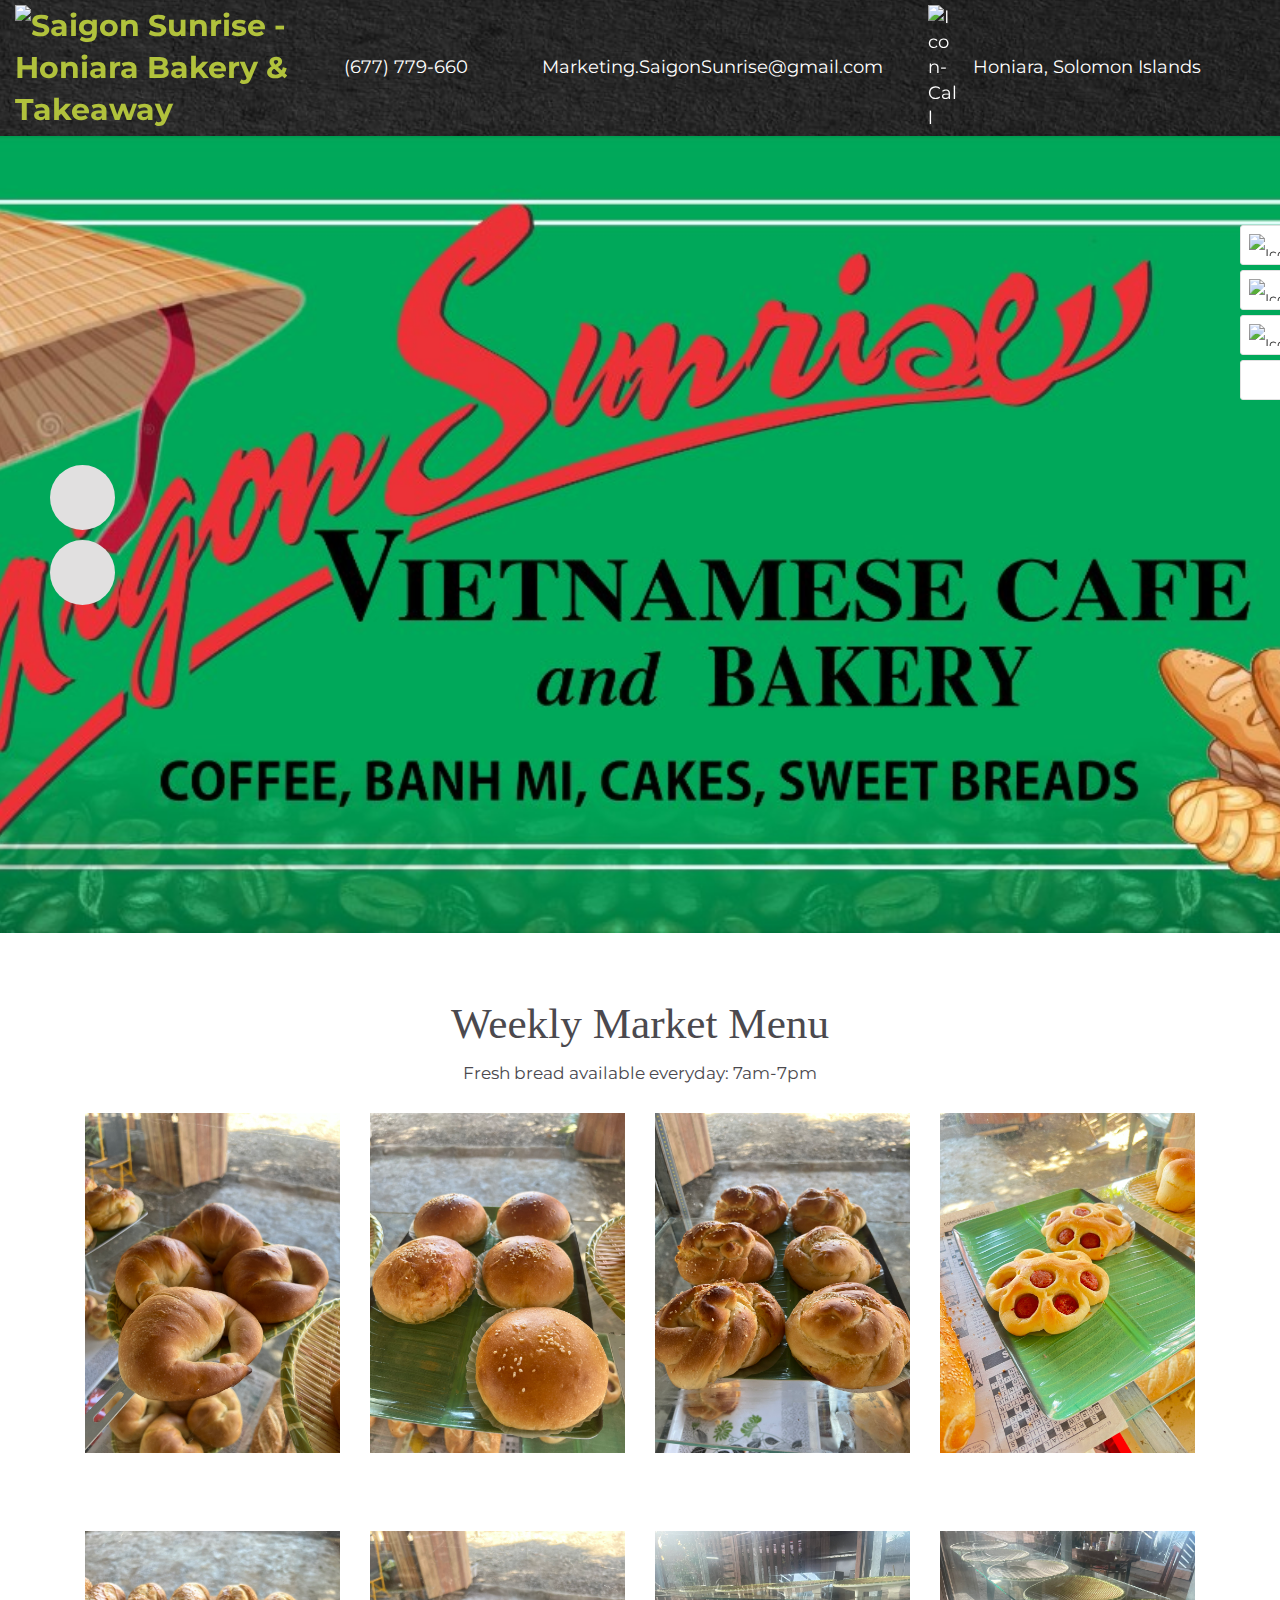
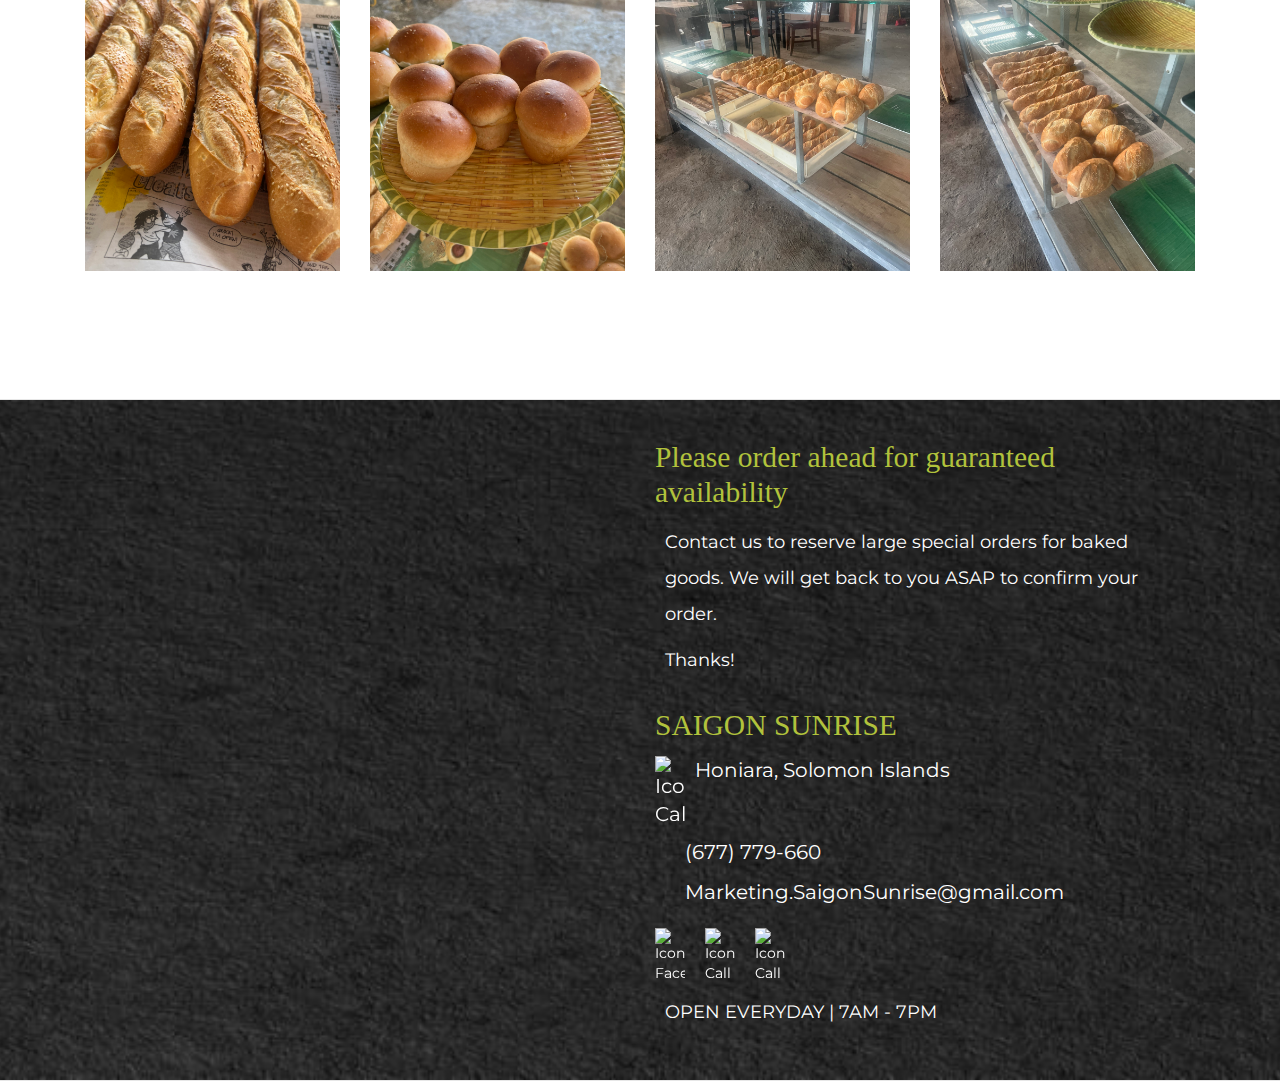
==== commit 03b54e08: "test bg" ====
--- a/index.html
+++ b/index.html
@@ -99,6 +99,26 @@
                     <picture>
                       <source media="(max-width: 767px)" srcset="banner1.jpg">
                       <img src="banner1.jpg" alt="">
+                    </picture>
+                  </div>
+                </div>
+              </div>
+              <div class="swiper-slide">
+                <div class="item">
+                  <div class="image">
+                    <picture>
+                      <source media="(max-width: 767px)" srcset="14.jpg">
+                      <img src="14.jpg" alt="">
+                    </picture>
+                  </div>
+                </div>
+              </div>
+              <div class="swiper-slide">
+                <div class="item">
+                  <div class="image">
+                    <picture>
+                      <source media="(max-width: 767px)" srcset="15.jpg">
+                      <img src="15.jpg" alt="">
                     </picture>
                   </div>
                 </div>
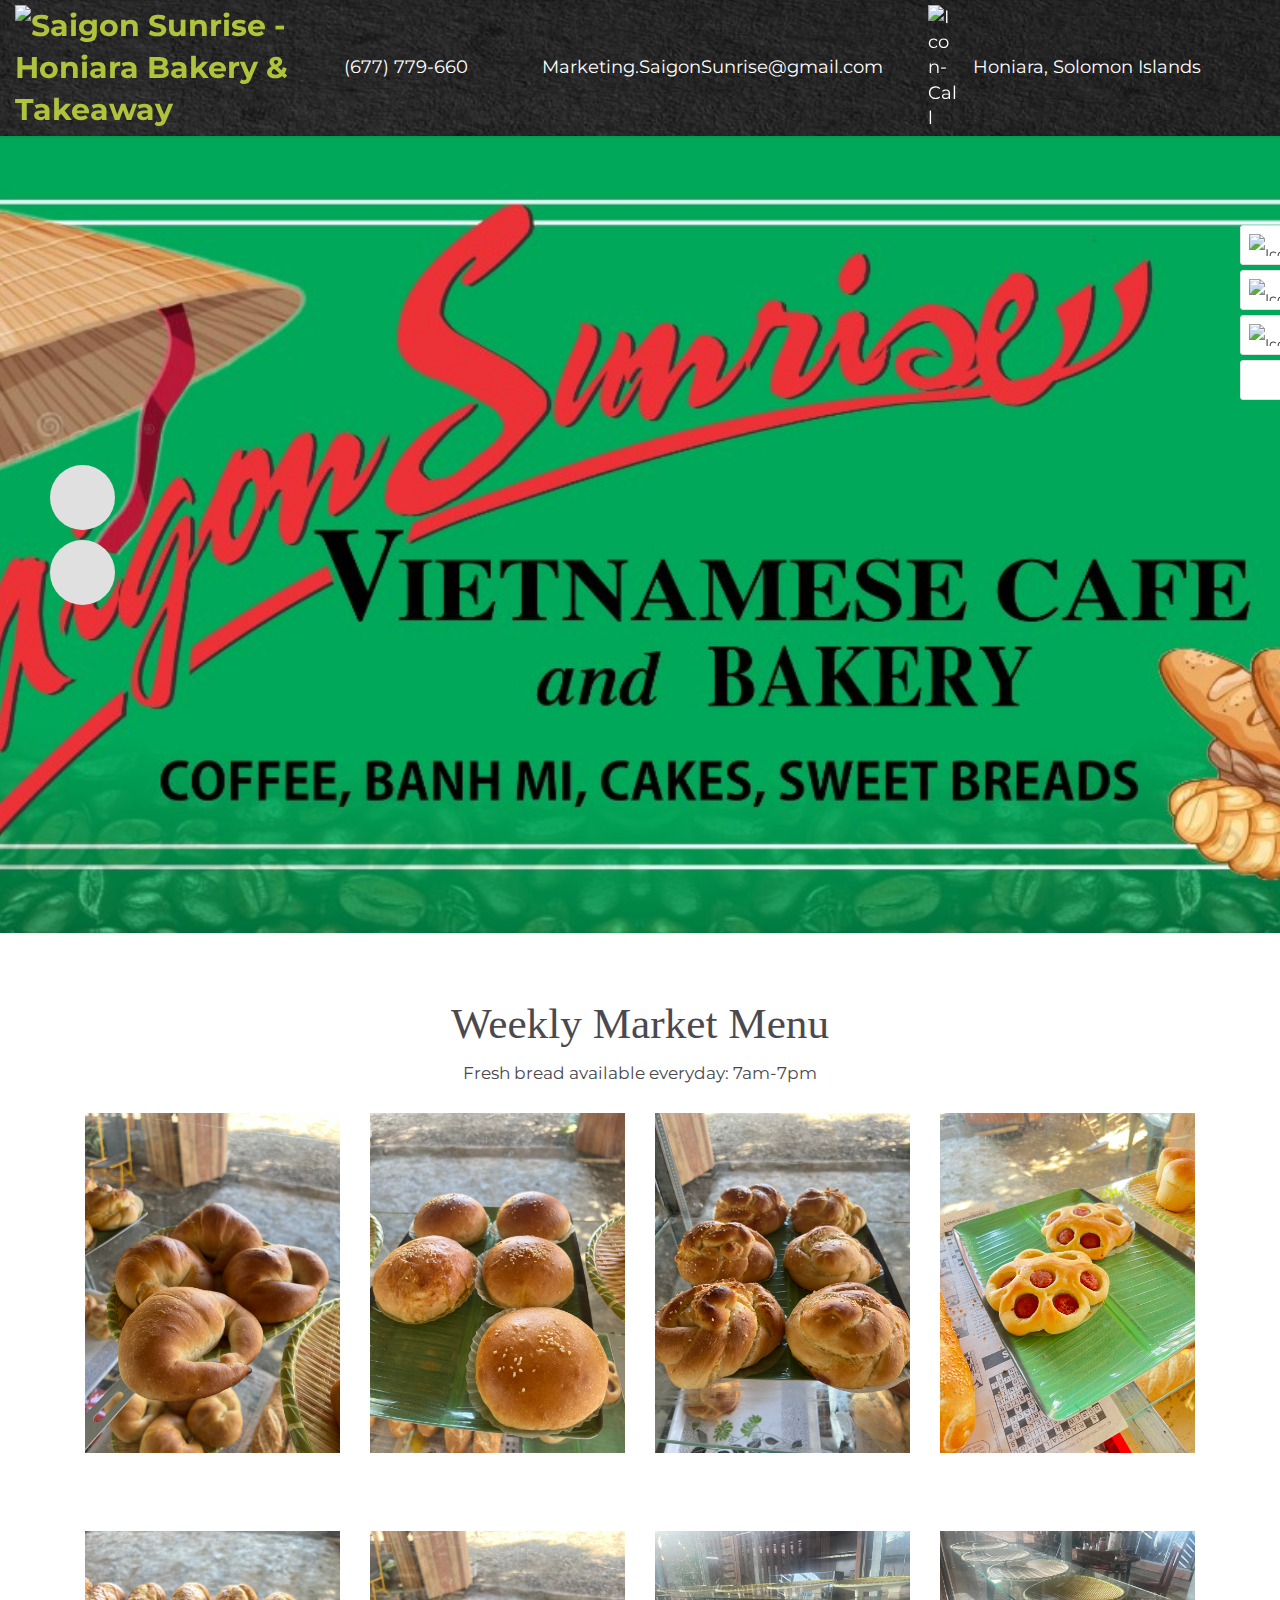
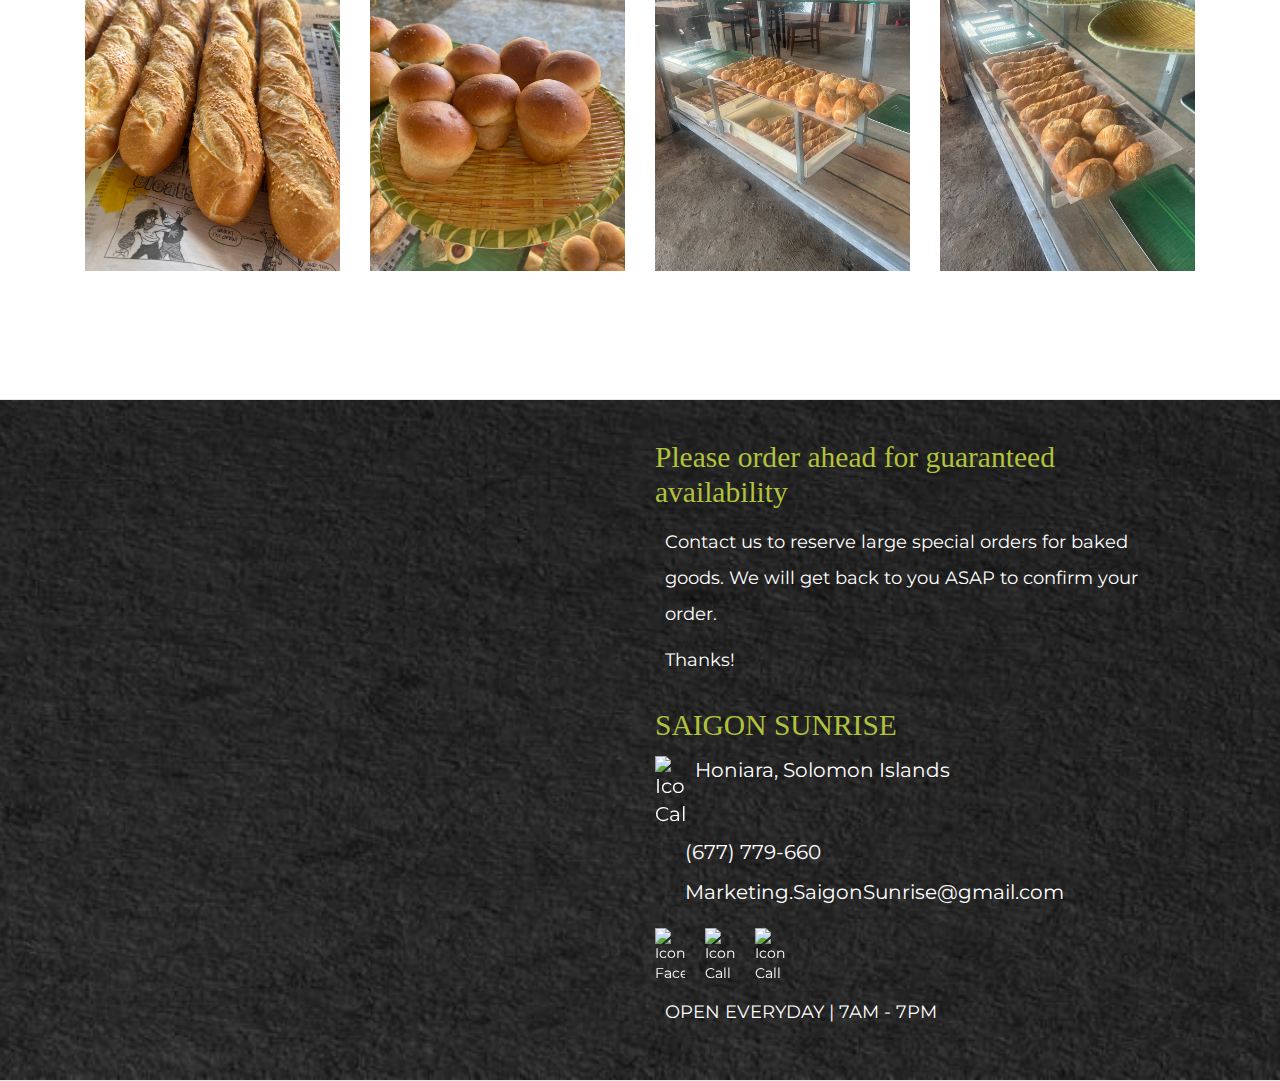
==== commit d7bb7730: "fix responsive" ====
--- a/index.html
+++ b/index.html
@@ -97,28 +97,8 @@
                 <div class="item">
                   <div class="image">
                     <picture>
-                      <source media="(max-width: 767px)" srcset="banner1.jpg">
+                      <source media="(max-width: 767px)" srcset="14.jpg">
                       <img src="banner1.jpg" alt="">
-                    </picture>
-                  </div>
-                </div>
-              </div>
-              <div class="swiper-slide">
-                <div class="item">
-                  <div class="image">
-                    <picture>
-                      <source media="(max-width: 767px)" srcset="14.jpg">
-                      <img src="14.jpg" alt="">
-                    </picture>
-                  </div>
-                </div>
-              </div>
-              <div class="swiper-slide">
-                <div class="item">
-                  <div class="image">
-                    <picture>
-                      <source media="(max-width: 767px)" srcset="15.jpg">
-                      <img src="15.jpg" alt="">
                     </picture>
                   </div>
                 </div>
@@ -139,16 +119,6 @@
                     <picture>
                       <source media="(max-width: 767px)" srcset="11.jpg">
                       <img src="11.jpg" alt="">
-                    </picture>
-                  </div>
-                </div>
-              </div>
-              <div class="swiper-slide">
-                <div class="item">
-                  <div class="image">
-                    <picture>
-                      <source media="(max-width: 767px)" srcset="13.jpg">
-                      <img src="13.jpg" alt="">
                     </picture>
                   </div>
                 </div>
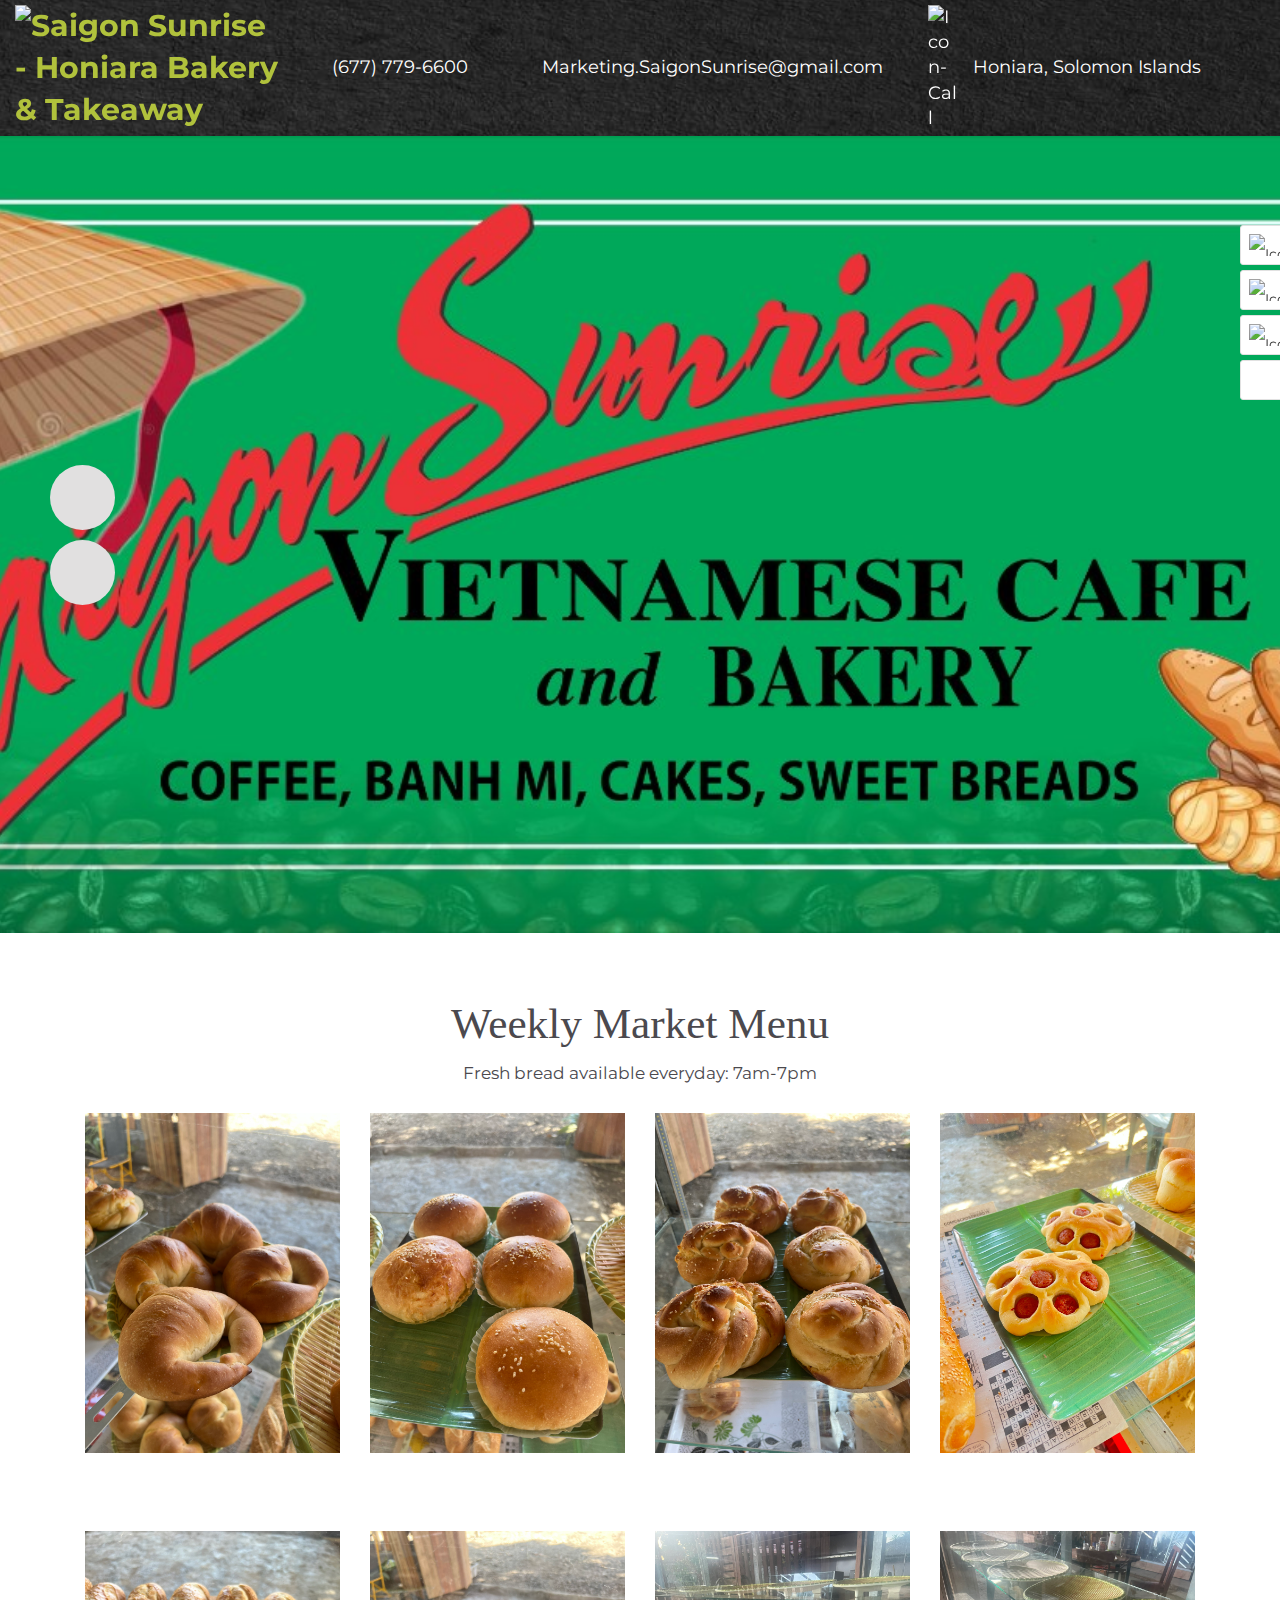
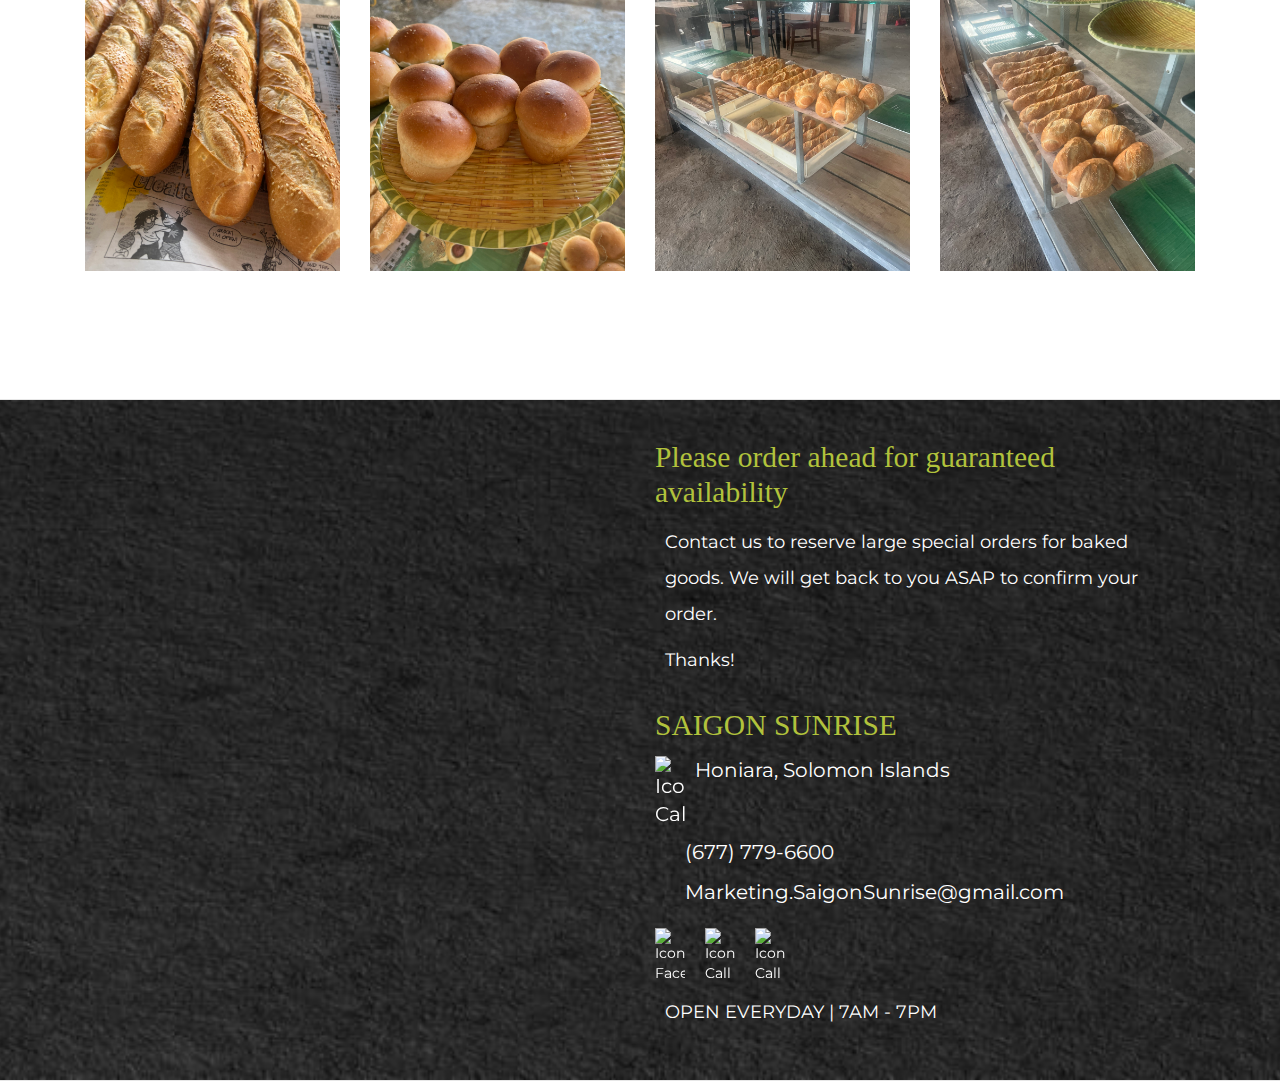
==== commit 48e447cc: "update" ====
--- a/index.html
+++ b/index.html
@@ -43,7 +43,7 @@
                   <i class="fal fa-phone-volume"></i>
                 </div>
                 <div class="info">
-                  <a href="tel:+677779660">(677) 779-660</a>
+                  <a href="tel:+6777796600">(677) 779-6600</a>
                 </div>
               </div>
               <div class="item d-flex align-items-center">
@@ -197,9 +197,9 @@
                       </div>
                       <span>Honiara, Solomon Islands</span>
                     </a>
-                    <a class="d-flex mt-10" style="font-size:20px" href="tel:+677779660">
+                    <a class="d-flex mt-10" style="font-size:20px" href="tel:+6777796600">
                       <i class="fal fa-phone"></i>
-                      <span>(677) 779-660</span>
+                      <span>(677) 779-6600</span>
                     </a>
                     <a class="d-flex" style="font-size:20px" href="mailto:Marketing.SaigonSunrise@gmail.com">
                       <i class="fal fa-envelope"></i>
@@ -208,7 +208,7 @@
                     <div class="social-network d-flex mt-10">
                       <a href="https://www.facebook.com/saigonsunrise.solomon" class="zalo-icon mr-20" target="_blank">
                         <img class="img-fluid" alt="Icon-Facebook" src="facebook.png"></a>
-                      <a href="tel:+677779660" class="messenger-icon mr-20" target="_blank">
+                      <a href="tel:+6777796600" class="messenger-icon mr-20" target="_blank">
                         <img class="img-fluid" alt="Icon-Call" src="call.png"></a>
                       <a target="_blank" href="https://goo.gl/maps/6GgH7ZwiZe1JiMzc6" class="messenger-icon" target="_blank">
                         <img class="img-fluid" alt="Icon-Call" src="google-maps.png"></a>
@@ -249,7 +249,7 @@
               <div class="social-network d-flex">
                 <a href="https://www.facebook.com/saigonsunrise.solomon" class="zalo-icon" target="_blank">
                   <img class="img-fluid" alt="Icon-Facebook" src="facebook.png"></a>
-                <a href="tel:+677779660" class="messenger-icon" target="_blank">
+                <a href="tel:+6777796600" class="messenger-icon" target="_blank">
                   <img class="img-fluid" alt="Icon-Call" src="call.png"></a>
                 <a target="_blank" href="https://goo.gl/maps/6GgH7ZwiZe1JiMzc6" class="messenger-icon" target="_blank">
                   <img class="img-fluid" alt="Icon-Call" src="google-maps.png"></a>
@@ -263,7 +263,7 @@
     <div id="fixed-social-network">
       <a href="https://www.facebook.com/saigonsunrise.solomon" class="zalo-icon" target="_blank">
         <img class="img-fluid" alt="Icon-Facebook" src="facebook.png"> Facebook </a>
-      <a href="tel:+677779660" class="messenger-icon" target="_blank">
+      <a href="tel:+6777796600" class="messenger-icon" target="_blank">
         <img class="img-fluid" alt="Icon-Call" src="call.png"> Call Us </a>
       <a target="_blank" href="https://goo.gl/maps/6GgH7ZwiZe1JiMzc6" class="messenger-icon" target="_blank">
         <img class="img-fluid" alt="Icon-Call" src="google-maps.png"> Google Maps </a>
--- a/style.css
+++ b/style.css
@@ -6770,4 +6770,8 @@
 
   .htp-tabcontent > .header{
     justify-content: space-between;
+  }
+
+  html, body{
+    overflow-x: hidden!important;
   }